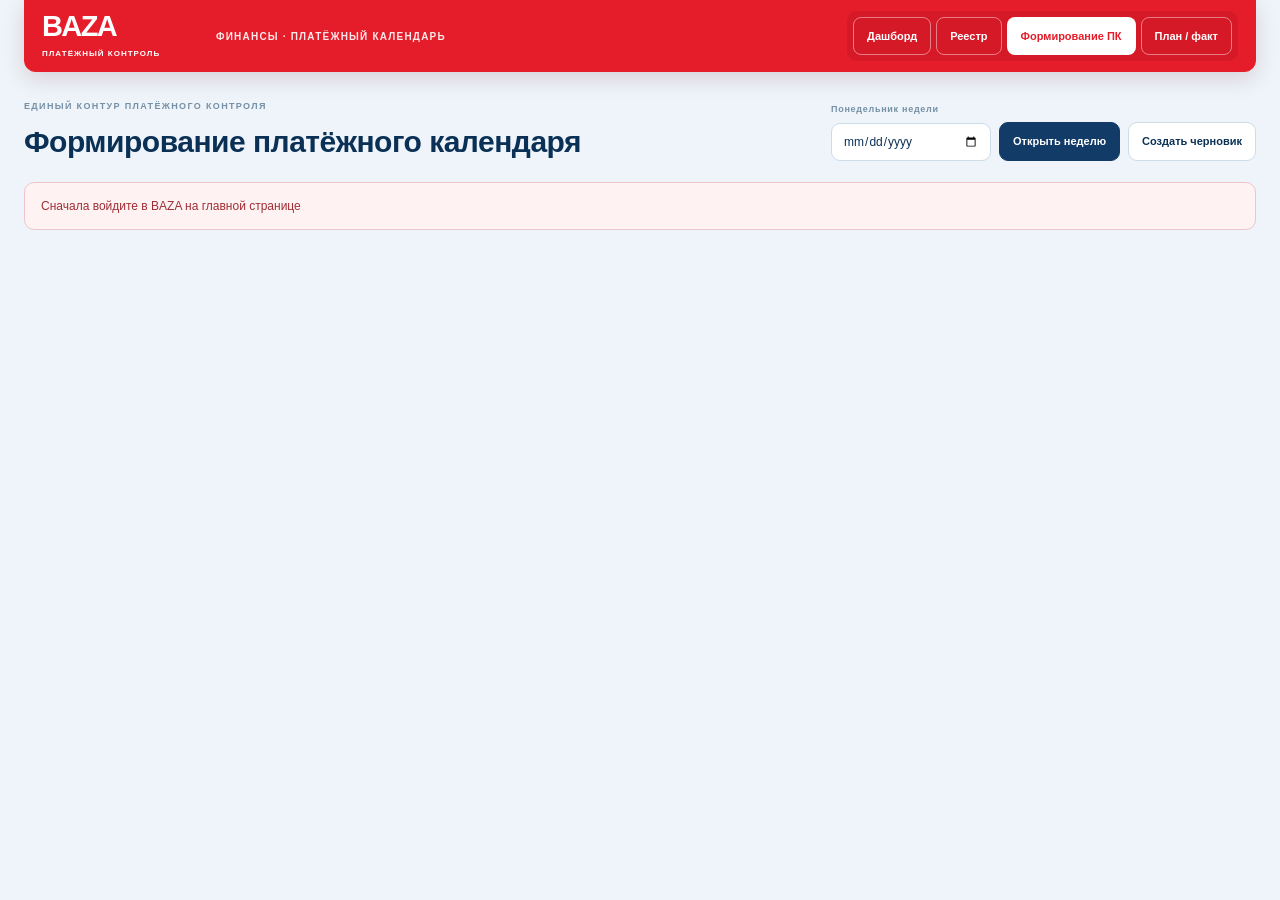
==== calendar.html @ ae1cef08 "Implement clickable group cash flow drilldowns and editable loan/other receipt ledger" ====
<!doctype html>
<html lang="ru"><head><meta charset="utf-8"><meta name="viewport" content="width=device-width,initial-scale=1">
<title>BAZA · Формирование платёжного календаря</title>
<style>
*{box-sizing:border-box}:root{--bg:#eef4f9;--white:#fff;--ink:#0a3155;--navy:#123b67;--red:#e51d2a;--border:#d9e5ef;--muted:#7690a6;--green:#278259;--amber:#c38b27}
body{margin:0;background:var(--bg);color:var(--ink);font:12px/1.5 Arial,Helvetica,sans-serif}
[hidden]{display:none!important}button,input,select,textarea{font:inherit}button{cursor:pointer}button:disabled{opacity:.58;cursor:default}
.page{max-width:1500px;margin:auto;padding:0 24px 45px}.topbar{position:sticky;top:0;z-index:25;background:var(--red);min-height:72px;display:flex;align-items:center;gap:18px;padding:10px 18px;border-radius:0 0 12px 12px;box-shadow:0 7px 22px #66101b26}
.brand{text-decoration:none;min-width:156px}.brand b{display:block;color:#fff;font-size:29px;line-height:1;letter-spacing:-1.6px}.brand small{display:block;color:#fff;font-size:8px;letter-spacing:1px;font-weight:900;margin-top:7px}
.period{color:#fff;opacity:.9;font-size:10px;letter-spacing:.12em;font-weight:800;flex:1}.nav{display:flex;gap:5px;padding:6px;border-radius:10px;background:#82001126}
.nav a{text-decoration:none;color:#fff;padding:10px 13px;font-size:11px;font-weight:800;border:1px solid #ffffff70;border-radius:8px;white-space:nowrap}.nav a:hover{background:#ffffff20}.nav a.active{background:#fff;color:var(--red)}
.hero{display:flex;align-items:center;justify-content:space-between;gap:20px;margin:28px 0 18px}.eyebrow{font-size:9px;color:var(--muted);font-weight:900;letter-spacing:.15em}h1{font-size:30px;margin:5px 0 0;letter-spacing:-.5px}
.hero-actions{display:flex;align-items:end;flex-wrap:wrap;gap:8px}.field label{display:block;font-size:9px;color:var(--muted);font-weight:900;letter-spacing:.08em;margin-bottom:6px}.field input,.field select,textarea{border:1px solid #ccdde9;border-radius:9px;background:white;color:var(--ink);height:38px;padding:8px 11px;width:100%}
.field input[type="date"]{min-width:160px}.btn{border:1px solid #cddde8;background:#fff;color:var(--ink);border-radius:9px;padding:10px 13px;font-weight:800;font-size:11px;white-space:nowrap}.btn.primary{background:var(--navy);border-color:var(--navy);color:white}.btn.warn{background:var(--red);border-color:var(--red);color:white}.btn:hover{filter:brightness(.96)}
.card{border:1px solid var(--border);border-radius:13px;background:white;padding:18px}.banner{display:flex;align-items:center;justify-content:space-between;gap:15px;margin-bottom:13px;padding:13px 17px;border:1px solid #cfe0ec;border-radius:10px;background:#f9fcff}.banner h3{margin:0 0 4px;font-size:12px}.banner p{margin:0;color:var(--muted);font-size:10px}.status{display:inline-flex;border:1px solid #c8dbe8;color:#53758e;background:#f2f8fc;padding:5px 10px;border-radius:30px;font-weight:900;font-size:10px}.status.locked{background:#e6f4ec;color:#287f54;border-color:#c4e0d0}
.notice{border:1px solid #d3e4ef;border-radius:10px;background:#f7fbff;padding:14px 16px;color:#55758e;margin-bottom:13px}
.notice.error{background:#fff2f2;border-color:#ebc5c8;color:#a02e36}.notice.success{background:#eff8f3;border-color:#c8e3d3;color:#2d7a53}
.kpis{display:grid;grid-template-columns:1.2fr repeat(3,1fr);gap:12px;margin:13px 0}.kpi{border:1px solid var(--border);border-radius:12px;background:white;padding:17px 19px;min-width:0}.kpi.total{background:var(--navy);color:white;border-color:var(--navy)}.kpi .label{display:block;color:var(--muted);font-size:9px;font-weight:900;letter-spacing:1px}.kpi.total .label{color:#bdd0df}.kpi strong{display:block;font-size:25px;letter-spacing:-.6px;line-height:1.16;margin:10px 0 4px}.kpi small{font-size:10px;color:var(--muted)}.kpi.total small{color:#bfcfe0}.kpi.vgo{border-top:3px solid var(--red)}.kpi.bitrix{border-top:3px solid var(--navy)}
.layout{display:grid;grid-template-columns:minmax(0,1.8fr) minmax(330px,.8fr);gap:13px;margin-top:13px}.section-head{display:flex;align-items:center;justify-content:space-between;gap:10px;margin-bottom:15px}.section-head h2{font-size:16px;margin:0}.section-head small{font-size:10px;color:var(--muted)}
.toolbar{display:flex;gap:8px;align-items:center;flex-wrap:wrap;margin-bottom:13px}.toolbar select,.toolbar input{height:36px;border:1px solid var(--border);border-radius:8px;padding:8px 10px;background:#fff;color:var(--ink)}.toolbar input{flex:1;min-width:150px}
.tablewrap{overflow-x:auto;border:1px solid var(--border);border-radius:9px}table{border-collapse:collapse;width:100%;min-width:780px;font-size:11px}th{background:#f4f8fb;text-align:left;font-size:9px;text-transform:uppercase;letter-spacing:.04em;color:#7e94a8;padding:11px 10px}td{padding:12px 10px;border-top:1px solid #e9eff5;vertical-align:top}td.money{font-weight:900;text-align:right;white-space:nowrap}.muted{color:#8096a7}.src{display:inline-flex;font-size:9px;font-weight:900;border-radius:18px;padding:4px 7px;background:#e9f0f7}.src.vgo{background:#ffe8eb;color:#aa3540}.src.other{background:#eaf1f8;color:#3b6689}.src.bitrix{background:#e4ecf6;color:#123b67}
.danger-link{background:none;border:0;color:#ad5660;font-weight:800;font-size:11px;text-decoration:underline}.danger-link:hover{color:var(--red)}
.sidebar-box{border:1px solid var(--border);border-radius:12px;background:#fff;padding:17px;margin-bottom:12px}.sidebar-box h3{font-size:13px;margin:0 0 10px}.sidebar-box p{font-size:11px;line-height:1.7;color:#71899d;margin:0 0 13px}
.inset{border:1px dashed #c7d9e5;border-radius:9px;padding:13px;background:#f9fcff}.inset b{font-size:11px}.inset p{margin:4px 0 0}
.audit{display:grid;gap:7px}.audit div{border-bottom:1px solid #edf2f6;padding:6px 0}.audit strong{font-size:11px}.audit small{display:block;color:var(--muted);font-size:9px;margin-top:2px}
fieldset{border:none;padding:0;margin:0}dialog{border:1px solid #cfdeea;border-radius:15px;padding:0;box-shadow:0 24px 80px #122e4260;color:var(--ink);max-height:90vh;width:min(650px,calc(100vw - 25px))}dialog::backdrop{background:#0b243a84}.dialog-head{padding:17px 20px;background:#f4f8fb;display:flex;align-items:center;justify-content:space-between;border-bottom:1px solid var(--border)}.dialog-head h2{margin:0;font-size:17px}.close{background:white;border:1px solid var(--border);border-radius:7px;font-size:18px;color:#45647e;padding:2px 11px}.dialog-body{padding:20px;overflow:auto;max-height:calc(90vh - 75px)}.form-grid{display:grid;grid-template-columns:1fr 1fr;gap:12px}.form-grid .wide{grid-column:1/-1}.dialog-actions{display:flex;justify-content:flex-end;gap:8px;margin-top:18px}textarea{height:auto;min-height:80px;resize:vertical}.check{display:flex;align-items:start;gap:9px;font-size:11px;margin-top:14px}.check input{width:17px;height:17px}.footer{font-size:10px;color:var(--muted);margin:17px 2px}
@media(max-width:1100px){.topbar{flex-wrap:wrap}.period{display:none}.nav{overflow:auto;max-width:100%}.layout{grid-template-columns:1fr}}
@media(max-width:760px){.page{padding:0 14px 35px}.hero{align-items:flex-start;flex-direction:column}.kpis{grid-template-columns:repeat(2,1fr)}.kpi strong{font-size:20px}.form-grid{grid-template-columns:1fr}.form-grid .wide{grid-column:auto}}

/* BAZA_WEEKLY_LIQUIDITY_FORECAST_EDITOR_V1 */
.cash-forecast{margin-top:14px}
.cash-forecast .section-head{margin-bottom:9px}
.cash-forecast p{font-size:11px;color:#68829a;line-height:1.75;margin:7px 0 14px}
.cash-forecast td{vertical-align:middle}
.cash-forecast input{font-size:11px;color:#143c5e;width:145px;max-width:100%;border:1px solid #ccdfea;border-radius:7px;height:33px;padding:6px 8px;text-align:right}
.cash-forecast input:disabled{background:#f1f5f8}
.cash-forecast td.num{text-align:right;white-space:nowrap;font-weight:800}
.cash-forecast .unknown{color:#a07b3b;font-weight:normal}
.cash-forecast .cash-save{padding:8px 10px;border:1px solid #b9d3e5;border-radius:7px;background:#f5faff;color:#154b73;font-weight:800;white-space:nowrap}
.cash-forecast .cash-save:disabled{opacity:.5}
.cash-forecast #cashForecastMessage{border:1px solid #d8e6ef;border-radius:8px;background:#f7faff;padding:10px 12px;color:#678399;font-size:11px}
.cash-forecast .cash-total{font-size:10px;font-weight:800;color:#1d587e}


/* BAZA_WEEKLY_SELECTION_AND_CASH_ENTITY_V1 */
.payment-selection-panel{border:1px solid #d2e2ee;background:#f8fbfe;border-radius:10px;padding:12px 14px;margin:0 0 12px;display:flex;flex-direction:column;gap:8px}
.payment-selection-top,.payment-selection-actions{display:flex;align-items:center;flex-wrap:wrap;gap:10px 14px}
.payment-selection-top{justify-content:space-between;color:#648198;font-size:10px}
.payment-select-all{display:inline-flex;align-items:center;gap:8px;color:#235779;font-weight:800;cursor:pointer}
.payment-selection-panel input[type=checkbox],.payment-row-checkbox{accent-color:#123e67;cursor:pointer;width:16px;height:16px}
.payment-selection-actions strong{font-size:13px;color:#103c65;flex:1}
.payment-selection-panel .btn{padding:8px 11px;font-size:10px}
.payment-selection-entities{display:flex;align-items:center;flex-wrap:wrap;gap:7px;border-top:1px solid #dce9f2;padding-top:10px}
.payment-selection-entities .entity-copy{padding:7px 10px;border:1px solid #c5dceb;background:white;border-radius:8px;color:#194c75;cursor:pointer;font-size:10px;font-weight:800}
.payment-selection-entities .entity-copy:hover{background:#eaf3fc}
.payment-copy-feedback{font-size:10px;color:#256c51;min-height:0}
.payment-copy-feedback:empty{display:none}
.payment-selection-hint{font-size:10px;color:#7590a3;line-height:1.5;margin:0}
#itemsBody tr.payment-selected{background:#eaf4fd}
#itemsBody td:first-child{vertical-align:middle;text-align:center}
.cash-forecast tr[data-cash-row] td:nth-child(5){white-space:nowrap}
.cash-forecast .cash-new-entity{display:block;color:#557f9f;font-weight:600;font-size:9px;margin-top:4px}
@media(max-width:740px){.payment-selection-actions strong{flex-basis:100%}.payment-selection-top{align-items:start;flex-direction:column}}





/* BAZA_GROUP_LIQUIDITY_AND_RECEIPTS_V1 */
.group-liquidity,.group-receipts{margin-top:16px}
.group-liquidity .section-head p,.group-receipts .section-head p{font-size:11px;color:#7691a8;line-height:1.6;margin:6px 0}
.group-coverage{font-size:10px;font-weight:700;color:#728aa0}
.group-kpis{display:grid;grid-template-columns:repeat(4,minmax(0,1fr));gap:10px;margin:12px 0 13px}
.group-kpi{display:flex;flex-direction:column;text-align:left;gap:7px;border:1px solid #d4e3ed;background:#f9fcff;border-radius:11px;padding:15px 13px;color:#153d5e;cursor:pointer;transition:border-color .2s,background .2s;min-width:0}
.group-kpi:hover,.group-kpi:focus-visible{border-color:#28618e;background:#edf6ff;outline-offset:2px}
.group-kpi span{font-size:9px;letter-spacing:.06em;font-weight:900;color:#66849d;display:flex;justify-content:space-between;gap:4px}
.group-kpi span b{font-size:14px}
.group-kpi strong{font-size:clamp(15px,1.7vw,23px);white-space:nowrap;letter-spacing:-.45px}
.group-kpi small{font-size:9px;color:#8198aa;line-height:1.5}
.group-kpi.income{background:#f1f9f5;border-color:#d0e6d8}
.group-kpi.income strong{color:#137552}
.group-kpi.expense{background:#fff6f7;border-color:#f0d5d9}
.group-kpi.expense strong{color:#b43f4a}
.group-kpi.ending{background:#133d64;border-color:#133d64;color:white}
.group-kpi.ending span,.group-kpi.ending small{color:#bdd3e4}
.group-kpi.ending strong{color:white}
.group-liquidity-bottom{display:flex;align-items:start;justify-content:space-between;gap:12px;flex-wrap:wrap}
.group-liquidity-bottom button{font-size:10px;white-space:normal;text-align:left}
.group-notice{font-size:10px;line-height:1.6;color:#728fa4;max-width:650px;margin:4px 0}
.group-receipt-hint{font-size:10px;line-height:1.6;color:#6a879f;background:#f4f9fd;border:1px solid #dce9f3;padding:11px 13px;border-radius:8px;margin-bottom:12px}
.group-receipt-table{min-width:920px}
.group-receipt-table td{font-size:10px}
.group-receipt-table .receipt-money{text-align:right;white-space:nowrap;font-weight:900}
.group-receipt-table td .btn{padding:6px 9px;font-size:10px}
.group-receipt-dialog{width:min(660px,calc(100vw - 24px))}
.group-receipt-allocate{display:flex;align-items:start;gap:10px;background:#fff9ed;border:1px solid #e6d4ae;padding:12px;border-radius:9px;margin-top:12px;cursor:pointer}
.group-receipt-allocate input{margin-top:3px;accent-color:#275e85}
.group-receipt-allocate b{font-size:11px;display:block;color:#765c29}
.group-receipt-allocate small{font-size:10px;color:#927a50;display:block;line-height:1.6;margin-top:5px}
.group-receipt-manual{font-size:10px;color:#738fa3;margin:9px 0}
.group-detail-dialog{width:min(1200px,calc(100vw - 26px));max-height:90vh}
.group-detail-dialog .dialog-body{max-height:calc(90vh - 70px);overflow:auto}
.group-detail-summary{font-size:11px;font-weight:700;background:#f5f9fd;padding:12px;border-radius:8px;color:#285679;margin:0 0 13px}
.group-detail-table{max-height:520px;overflow:auto}
.group-detail-table th{position:sticky;top:0;z-index:1}
.group-detail-table table{min-width:900px}
.group-detail-table td{font-size:10px}
.group-detail-table td:last-child{text-align:right;white-space:nowrap;font-weight:800}
.group-detail-foot{font-size:10px;color:#778da0;line-height:1.7;margin:12px 0 0}
@media(max-width:1020px){.group-kpis{grid-template-columns:repeat(2,minmax(0,1fr))}}
@media(max-width:480px){.group-kpis{grid-template-columns:1fr}.group-kpi strong{font-size:21px}}

/* BAZA_CASH_ONE_SAVE_V1 */
.cash-forecast-savebar{position:sticky;bottom:12px;z-index:3;background:#f4faff;border:1px solid #bfd8eb;border-radius:11px;display:flex;align-items:center;justify-content:space-between;gap:14px;padding:13px 16px;margin-top:13px;box-shadow:0 5px 20px rgba(18,57,92,.10)}
.cash-forecast-savebar strong{font-size:12px;color:#153e62;display:block}
.cash-forecast-savebar small{display:block;font-size:10px;line-height:1.55;color:#6c8da6;margin-top:4px}
.cash-forecast-savebar button{font-size:11px;min-width:200px;white-space:nowrap}
.cash-forecast-savebar button:disabled{opacity:.48}
.cash-forecast .cash-live-preview{color:#176d61;font-weight:900}
.cash-forecast .cash-invalid-field{border-color:#c74753!important;background:#fff7f8!important}
@media(max-width:650px){.cash-forecast-savebar{align-items:stretch;flex-direction:column}.cash-forecast-savebar button{width:100%}}

/* BAZA_1C_XLSX_OPENING_V1 */
.opening-import-dialog{width:min(1120px,calc(100vw - 28px));max-height:92vh}
.opening-import-dialog .dialog-body{max-height:calc(92vh - 75px);overflow:auto}
.opening-info{font-size:11px;color:#365e7e;background:#f2f8fd;border-radius:9px;padding:12px;line-height:1.65;margin:0 0 12px}
.opening-date-row{display:flex;align-items:end;gap:14px;flex-wrap:wrap;margin-bottom:10px}
.opening-date-row label{display:grid;gap:5px;color:#456681;font-weight:800;font-size:10px}
.opening-date-row input{height:36px;border:1px solid #c7d8e8;background:white;border-radius:7px;padding:6px 9px}
.opening-date-row span{font-size:10px;color:#7791a4;padding-bottom:8px}
.opening-method{font-size:10px;color:#65829b;line-height:1.7;margin:9px 0 12px}
.opening-warnings{padding:10px 12px;border:1px solid #ebd3a4;background:#fff8eb;border-radius:8px;color:#805b1f;font-size:10px;line-height:1.7;white-space:pre-line;margin-bottom:12px}
.opening-table-wrap{border:1px solid #d8e5ee;border-radius:9px;max-height:390px;overflow:auto}
.opening-table-wrap table{min-width:810px}
.opening-table-wrap th{position:sticky;top:0;z-index:2}
.opening-table-wrap td{padding:8px 10px;vertical-align:middle}
.opening-table-wrap td.opening-amount{text-align:right;font-weight:800;white-space:nowrap}
.opening-table-wrap select{min-width:180px;max-width:300px;width:100%;height:35px;padding:6px;border:1px solid #c7d8e6;border-radius:7px;background:#fff;font-size:10px}
.opening-table-wrap .opening-unmatched{background:#fffaf0}
.opening-table-wrap .opening-info-small{display:block;font-size:9px;color:#7590a5;margin-top:3px}
.opening-mismatch{margin:15px 0 3px;display:flex;align-items:start;gap:9px;background:#fff6e8;border:1px solid #ecd4a8;border-radius:9px;padding:12px;color:#805b1f;font-size:11px;line-height:1.6}
.opening-mismatch input{margin-top:4px;accent-color:#b17826}

/* BAZA_ITEM_EDIT_RESET_IMPORT_V1 */
.edit-actions{display:flex;align-items:center;gap:9px;justify-content:flex-end;white-space:nowrap}
.edit-actions .edit-payment{padding:6px 8px;background:#f2f7fa;border:1px solid #bbd2e5;border-radius:6px;color:#164569;font-size:10px}
.clear-draft{background:#fff4f4!important;color:#a43140!important;border:1px solid #e6c8cc!important}
.clear-draft:hover{background:#fce8ec!important}
.cash-forecast-buttons{display:flex;gap:10px;flex-wrap:wrap;align-items:center;justify-content:flex-end}
.cash-forecast-buttons .btn{font-size:10px;padding:8px 11px;color:#174565;background:#f0f7fd}

/* BAZA_BITRIX_CSV_UPLOAD_V1 */
.csv-dialog{width:min(1250px,calc(100vw - 30px));max-height:91vh}
.csv-dialog .dialog-body{max-height:calc(91vh - 76px)}
.csv-import-summary{padding:12px 14px;background:#f1f7fc;border:1px solid #d4e5ef;border-radius:9px;font-size:11px;line-height:1.7}
.csv-import-summary b{color:#103b5c}
.csv-import-warnings{margin-top:10px;padding:10px 13px;color:#875e16;background:#fff9eb;border:1px solid #f0dfb6;border-radius:8px;font-size:10px;white-space:pre-line;line-height:1.65}
.csv-import-tools{display:flex;gap:13px;align-items:center;justify-content:space-between;margin:14px 0 10px;flex-wrap:wrap}
.csv-import-tools b{font-size:12px}
.csv-import-tools p{font-size:10px;line-height:1.5;color:#728ba2;margin:4px 0 0}
.csv-import-tools select{height:36px;min-width:170px;padding:6px 10px;color:#123b67;border:1px solid #c7dbea;border-radius:7px;background:white}
.csv-import-tools button{white-space:nowrap}
.csv-preview-scroll{border:1px solid #d5e5ee;border-radius:9px;max-height:380px;overflow:auto}
.csv-preview-table{min-width:900px;width:100%;table-layout:auto}
.csv-preview-table th{background:#f3f8fb;position:sticky;top:0;z-index:2;white-space:nowrap;font-size:9px}
.csv-preview-table td{padding:8px 7px;font-size:10px;border-bottom:1px solid #e8eef3;vertical-align:middle}
.csv-preview-table td.csv-money{font-variant-numeric:tabular-nums;font-weight:800;text-align:right;white-space:nowrap}
.csv-preview-table select{max-width:100%;min-width:115px;height:32px;border:1px solid #c8dceb;background:white;color:#194364;border-radius:6px;font-size:10px;padding:4px}
.csv-preview-table .csv-existing{font-size:9px;color:#547c98;white-space:nowrap}
.csv-preview-table .csv-blank{background:#fff5e6;color:#9b6c12;border-color:#e6bf80}
.csv-import-total{display:flex;align-items:center;justify-content:space-between;margin-top:11px;color:#536f86;font-size:11px;font-weight:700}
.csv-import-message{padding:12px 14px;border:1px solid #d4e5ef;background:#f6faff;border-radius:8px;font-size:11px;white-space:pre-line}
.csv-import-message.error{border-color:#e7c5c9;background:#fff7f7;color:#ad2737}
.csv-import-message.ok{border-color:#b3dcc6;background:#f4fbf6;color:#24714e}

</style></head>
<body><div class="page">
<header class="topbar"><a href="index.html#dashboard" class="brand"><b>BAZA</b><small>ПЛАТЁЖНЫЙ КОНТРОЛЬ</small></a><div class="period">ФИНАНСЫ · ПЛАТЁЖНЫЙ КАЛЕНДАРЬ</div><nav class="nav"><a href="index.html#dashboard">Дашборд</a><a href="index.html#registry">Реестр</a><a class="active" href="calendar.html">Формирование ПК</a><a href="plan-fact.html">План / факт</a><a href="users.html" id="usersLink" hidden>Пользователи</a></nav></header>
<section class="hero"><div><div class="eyebrow">ЕДИНЫЙ КОНТУР ПЛАТЁЖНОГО КОНТРОЛЯ</div><h1>Формирование платёжного календаря</h1></div>
 <div class="hero-actions"><div class="field"><label for="weekDate">Понедельник недели</label><input type="date" id="weekDate"></div>
 <button id="openWeek" type="button" class="btn primary">Открыть неделю</button><button id="createWeek" type="button" class="btn">Создать черновик</button></div></section>
<div id="loadMessage" class="notice">Проверяем доступ и загружаем календарь…</div>
<div id="app" hidden>
 <div class="banner"><div><h3 id="weekTitle">Неделя</h3><p id="weekSubtitle">Выберите период для работы</p></div><span class="status" id="weekStatus">Нет черновика</span></div>
 <div class="kpis">
  <div class="kpi total"><span class="label">ПЛАН НА НЕДЕЛЮ</span><strong id="kpiAll">0 ₽</strong><small id="kpiCount">0 платежей</small></div>
  <div class="kpi bitrix"><span class="label">ИЗ БИТРИКС24</span><strong id="kpiBitrix">0 ₽</strong><small>Заявки из стадии Finance до оплаты</small></div>
  <div class="kpi vgo"><span class="label">ВГО</span><strong id="kpiVgo">0 ₽</strong><small>Внутригрупповые движения</small></div>
  <div class="kpi"><span class="label">ПРОЧИЕ ПОЗИЦИИ ПК</span><strong id="kpiOther">0 ₽</strong><small>Не проходят через Битрикс24</small></div>
 </div>
 <div class="layout">
 <main class="card">
  <div class="section-head"><h2>Позиции недельного ПК</h2><small id="itemCounter">0 строк</small></div>
  <div class="toolbar"><select id="originFilter"><option value="">Все источники</option><option value="bitrix">Битрикс24</option><option value="vgo">ВГО</option><option value="other">Прочие</option></select>
   <select id="fundingFilter" aria-label="Фильтр по источнику средств"><option value="">Все средства</option><option value="Кредит">Кредит</option><option value="Собственные">Собственные</option></select>
   <input id="search" type="search" placeholder="Поиск: юрлицо, контрагент, проект…">
   <button id="addVgo" type="button" class="btn primary">+ ВГО</button><button id="addOther" type="button" class="btn">+ Прочий</button><button id="clearDraft" type="button" class="btn clear-draft">Очистить черновик</button>
  </div>
  <div id="paymentSelectionPanel" class="payment-selection-panel">
    <div class="payment-selection-top">
      <label class="payment-select-all"><input type="checkbox" id="selectVisiblePayments"> Выделить все платежи в текущем фильтре</label>
      <span id="paymentFilteredSum">По фильтру: —</span>
    </div>
    <div class="payment-selection-actions">
      <strong id="paymentSelectedTotal">Выделено: 0 платежей · 0 ₽</strong>
      <button type="button" class="btn" id="paymentCopySelected" disabled>Скопировать сумму</button>
      <button type="button" class="btn" id="paymentClearSelected" disabled>Снять выделение</button>
    </div>
    <div id="paymentSelectedByEntity" class="payment-selection-entities" hidden></div>
    <div id="paymentCopyFeedback" class="payment-copy-feedback" role="status"></div>
    <p class="payment-selection-hint">Выделите кредитные платежи и скопируйте сумму в поле «Приходы за неделю» нужного юрлица. Это сумма расходов, а план кредитных траншей может от неё отличаться.</p>
  </div>
  <div class="tablewrap"><table><thead><tr><th style="width:42px">Выбор</th><th>Дата</th><th>Плательщик / получатель</th><th>Проект / направление</th><th>Источник</th><th>Средства</th><th style="text-align:right">Сумма</th><th></th></tr></thead><tbody id="itemsBody"><tr><td colspan="8">Нет платежей</td></tr></tbody></table></div>
 </main>
 <aside>
  <div class="sidebar-box" id="bitrixCsvCard">
   <h3>Импорт заявок из Битрикс24</h3>
   <p>Смарт-процесс <b>185</b> · воронка <b>19</b>. Выгрузите в Битриксе заявки со стадии <b>«Согласование с Finance»</b> с датами оплаты выбранной недели.</p>
   <div class="inset" style="margin-bottom:10px">
    <b id="bitrixStatus">CSV ещё не выбран</b>
    <p>Загрузим только расходные заявки нужной недели. Повторный импорт сверяется по ID заявки. Источник финансирования проверяем перед сохранением.</p>
   </div>
   <input id="bitrixCsvFile" type="file" accept=".csv,text/csv,text/plain" hidden>
   <button class="btn primary" type="button" id="bitrixImportButton">Загрузить CSV из Битрикс24</button>
   <p style="font-size:10px;margin-top:9px">Без вебхука и доступа к API. Импорт доступен только в черновике ПК.</p>
  </div>
  <div class="sidebar-box"><h3>Формирование ПК</h3><p>Когда все заявки из Битрикса, ВГО и прочие платежи собраны, сформируйте версию для рассмотрения руководителями на основном дашборде. Это <b>не фиксация</b> и не согласование.</p>
    <button id="formWeek" type="button" class="btn primary">Сформировать ПК</button>
    <a id="reviewOnDashboard" href="index.html#registry" class="btn" style="display:block;text-align:center;text-decoration:none;margin-top:9px">Посмотреть на дашборде →</a>
    <p id="formedInfo" style="margin-top:10px"></p></div>
  <div class="sidebar-box"><div class="section-head"><h3>История действий</h3><button id="historyReload" type="button" class="btn">Обновить</button></div><div id="history" class="audit muted">Нет действий</div></div>
 </aside></div>
 
<section id="groupLiquiditySection" class="card group-liquidity" hidden>
 <div class="section-head"><div><h2>Движение денежных средств ГК · за неделю</h2>
 <p>Кликни на показатель, чтобы увидеть расшифровку по юридическим лицам, проектам и операциям.</p></div>
 <span id="groupLiquidityCoverage" class="group-coverage">Загрузка…</span></div>
 <div class="group-kpis">
  <button type="button" data-group-detail="opening" class="group-kpi"><span>ОСТАТОК НА НАЧАЛО <b>↗</b></span><strong id="groupOpening">—</strong><small>По юрлицам · расшифровать</small></button>
  <button type="button" data-group-detail="incoming" class="group-kpi income"><span>ПРИХОД В ГК <b>↗</b></span><strong id="groupIncoming">—</strong><small>Внешние и нерасшифрованные поступления</small></button>
  <button type="button" data-group-detail="outgoing" class="group-kpi expense"><span>РАСХОД ИЗ ГК <b>↗</b></span><strong id="groupOutgoing">—</strong><small>Внешние платежи · без ВГО</small></button>
  <button type="button" data-group-detail="closing" class="group-kpi ending"><span>ОСТАТОК НА КОНЕЦ <b>↗</b></span><strong id="groupClosing">—</strong><small>Начало + приход − расход</small></button>
 </div>
 <div class="group-liquidity-bottom">
  <button type="button" id="groupTransfersOpen" class="btn">ВГО внутри группы: <b id="groupTransfersTotal">—</b> · Расшифровать</button>
  <p id="groupLiquidityNotice" class="group-notice">Ожидаем данные.</p>
 </div>
</section>
<section class="card group-receipts" id="groupReceiptsSection" hidden>
 <div class="section-head"><div><h2>План поступлений · по операциям</h2>
 <p>Кредитные транши, поступления от продаж и прочие внешние приходы. ВГО от компаний группы учитываются автоматически по исходящему платежу и здесь повторно не создаются.</p></div>
 <button id="addGroupReceipt" type="button" class="btn primary">+ Поступление</button></div>
 <div id="groupReceiptHint" class="group-receipt-hint">Детализированные поступления суммируются с остатком нерасшифрованного плана из таблицы ниже.</div>
 <div class="tablewrap"><table class="group-receipt-table"><thead><tr><th>Дата</th><th>Получатель / отправитель</th><th>Проект / вид поступления</th><th style="text-align:right">Сумма</th><th>Уже было в плане</th><th></th></tr></thead>
 <tbody id="groupReceiptBody"><tr><td colspan="6">Пока нет детализированных поступлений</td></tr></tbody></table></div>
</section>

 <section id="cashForecastSection" class="card cash-forecast" hidden>
 <div class="section-head"><div><h2>Прогноз остатков на конец недели · по юрлицам</h2><p>Начальный остаток + нерасшифрованные приходы + детализированные внешние поступления + входящие ВГО − расходы по ПК. ВГО автоматически переносятся от отправителя к получателю.</p></div>
 <div class="cash-forecast-buttons"><span class="cash-total" id="cashForecastCount">—</span><button type="button" class="btn" id="importOpeningButton">Импорт начальных остатков · XLSX</button><input id="openingXlsxFile" type="file" accept=".xlsx,application/vnd.openxmlformats-officedocument.spreadsheetml.sheet" hidden></div></div>
 <div id="cashForecastMessage" role="status">Загружаем прогноз...</div>
 <div class="tablewrap" style="margin-top:12px"><table><thead><tr><th>Наше юрлицо</th><th>Начальный остаток, ₽</th><th>Приход без расшифровки, ₽</th><th style="text-align:right">Поступления по строкам и ВГО</th><th style="text-align:right">Всего приход</th><th style="text-align:right">Расходы по ПК, ₽</th><th style="text-align:right">Остаток на конец, ₽</th></tr></thead>
 <tbody id="cashForecastBody"><tr><td colspan="7">Нет данных</td></tr></tbody></table></div>
 <div class="cash-forecast-savebar">
  <div>
   <strong id="cashForecastPending">Изменений нет</strong>
   <small>Заполните данные по нескольким юрлицам и сохраните их одной операцией. Пустое поле не стирает ранее сохранённое значение.</small>
  </div>
  <button type="button" class="btn primary" id="saveAllCashForecast" disabled>Сохранить все изменения</button>
 </div>
</section>

 <p class="footer">Новая система формирования ПК не изменяет исторический реестр платежей и предыдущую сверку 1С. Для новой недели создаётся черновик, затем собираются заявки из Битрикс24, добавляются ВГО и формируется версия для рассмотрения на главном дашборде.</p>
</div></div>
<dialog id="bitrixDialog" class="csv-dialog" aria-labelledby="bitrixDialogTitle">
 <div class="dialog-head"><h2 id="bitrixDialogTitle">Предпросмотр импорта Битрикс24</h2>
 <button type="button" class="close" id="bitrixDialogClose" aria-label="Закрыть">×</button></div>
 <div class="dialog-body">
  <div id="bitrixImportSummary" class="csv-import-summary">Анализируем файл...</div>
  <div id="bitrixImportWarnings" class="csv-import-warnings" hidden></div>
  <div class="csv-import-tools">
   <div><b>Источник финансирования</b><p>Для пустых значений выбери источник вручную. Групповое назначение применяется только к незаполненным полям.</p></div>
   <select id="bitrixBulkFunding" aria-label="Назначить источник пустым строкам">
    <option value="">Выбрать для незаполненных...</option>
    <option value="Собственные">Собственные</option>
    <option value="Кредит">Кредит</option>
   </select>
   <button class="btn" id="bitrixApplyBulk" type="button">Применить</button>
  </div>
  <div class="csv-preview-scroll"><table class="csv-preview-table"><thead><tr>
   <th>ID</th><th>Дата оплаты</th><th>Юрлицо · контрагент</th><th>Проект / направление</th>
   <th style="text-align:right">Сумма</th><th>Финансирование</th><th>В ПК</th>
  </tr></thead><tbody id="bitrixPreviewBody"></tbody></table></div>
  <div id="bitrixImportTotal" class="csv-import-total"></div>
  <div class="dialog-actions">
   <button class="btn" type="button" id="bitrixTestCancel">Отмена</button>
   <button class="btn primary" type="button" id="bitrixImportConfirm" disabled>Загрузить в черновик ПК</button>
  </div>
  <div id="bitrixTestResult" role="status" class="csv-import-message" hidden></div>
 </div>
</dialog>

<dialog id="groupDetailDialog" class="group-detail-dialog" aria-labelledby="groupDetailTitle">
 <div class="dialog-head"><h2 id="groupDetailTitle">Расшифровка</h2><button type="button" class="close" id="groupDetailClose">×</button></div>
 <div class="dialog-body">
 <p class="group-detail-summary" id="groupDetailSummary">—</p>
 <div class="tablewrap group-detail-table"><table><thead><tr><th>Дата</th><th>Юрлицо</th><th>Контрагент / источник</th><th>Проект / основание</th><th style="text-align:right">Сумма</th></tr></thead>
 <tbody id="groupDetailBody"></tbody></table></div>
 <p class="group-detail-foot" id="groupDetailFoot"></p>
 </div>
</dialog>
<dialog id="groupReceiptDialog" class="group-receipt-dialog" aria-labelledby="groupReceiptTitle">
 <div class="dialog-head"><h2 id="groupReceiptTitle">Добавить плановое поступление</h2><button type="button" class="close" id="groupReceiptClose">×</button></div>
 <div class="dialog-body"><form id="groupReceiptForm">
  <div class="form-grid">
   <div class="field wide"><label for="groupReceiptEntity">Наше юрлицо — получатель</label><select id="groupReceiptEntity" required></select></div>
   <div class="field"><label for="groupReceiptDue">Дата поступления</label><input type="date" id="groupReceiptDue" required></div>
   <div class="field"><label for="groupReceiptAmount">Сумма, ₽</label><input type="number" id="groupReceiptAmount" min=".01" step=".01" required></div>
   <div class="field wide"><label for="groupReceiptType">Вид поступления</label>
    <select id="groupReceiptType"><option>Кредитный транш</option><option>Поступления от продаж</option><option>Прочие поступления</option></select></div>
   <div class="field"><label for="groupReceiptCounterparty">От кого поступают деньги</label><input id="groupReceiptCounterparty" maxlength="240" placeholder="Банк / покупатель / контрагент"></div>
   <div class="field"><label for="groupReceiptProject">Проект</label><input id="groupReceiptProject" maxlength="200"></div>
   <div class="field wide"><label for="groupReceiptMemo">Комментарий</label><textarea id="groupReceiptMemo" maxlength="1500"></textarea></div>
  </div>
  <label class="group-receipt-allocate"><input type="checkbox" id="groupReceiptFromManual">
   <span><b>Уже входит в сумму «Приход без расшифровки»</b>
   <small>Уменьшить нерасшифрованный приход на эту сумму, чтобы не задвоить. Если это новое поступление сверх текущего плана, оставь галочку снятой.</small></span></label>
  <p id="groupReceiptManualHint" class="group-receipt-manual">—</p>
  <div class="dialog-actions"><button type="button" class="btn" id="groupReceiptCancel">Отмена</button>
  <button type="submit" class="btn primary" id="groupReceiptSave">Сохранить поступление</button></div>
 </form></div>
</dialog>

<dialog id="openingDialog" class="opening-import-dialog" aria-labelledby="openingDialogTitle">
 <div class="dialog-head"><h2 id="openingDialogTitle">Импорт начальных остатков · 1С XLSX</h2><button type="button" class="close" id="openingDialogClose" aria-label="Закрыть">×</button></div>
 <div class="dialog-body">
  <p class="opening-info" id="openingFileInfo">Загружаем данные...</p>
  <div class="opening-date-row"><label for="openingReportDate">Дата остатков в отчёте 1С <input type="date" id="openingReportDate"></label>
   <span id="openingExpectedDate"></span></div>
  <p class="opening-method">Для свободных остатков автоматически берём <b>счёт 51 · Расчётные счета · Собственные средства = Да</b> и суммируем по юридическому лицу. Депозиты, касса, 76.05, временные средства и пустые суммы не включаются. При необходимости остаток можно изменить вручную в таблице прогноза после импорта.</p>
  <div id="openingImportWarnings" class="opening-warnings" hidden></div>
  <div class="opening-table-wrap"><table><thead><tr><th>Включить</th><th>Юрлицо в 1С</th><th>Юрлицо в BAZA</th><th style="text-align:right">Начальный остаток 1С</th><th style="text-align:right">Сейчас в BAZA</th></tr></thead><tbody id="openingImportBody"></tbody></table></div>
  <label class="opening-mismatch" id="openingMismatchBlock" hidden><input type="checkbox" id="openingAllowDateMismatch"><span>Я подтверждаю загрузку остатков, хотя дата отчёта 1С отличается от даты перед началом выбранной недели ПК.</span></label>
  <div class="dialog-actions"><button class="btn" type="button" id="openingImportCancel">Отмена</button><button class="btn primary" type="button" id="openingImportSave" disabled>Импортировать остатки</button></div>
  <div id="openingImportResult" class="opening-warnings" role="status" hidden></div>
 </div>
</dialog>
<dialog id="itemDialog" aria-labelledby="itemTitle"><div class="dialog-head"><h2 id="itemTitle">Добавить платёж</h2><button class="close" type="button" data-close="itemDialog">×</button></div>
 <div class="dialog-body"><form id="itemForm"><div id="itemBitrixInfo" class="inset" hidden style="margin-bottom:12px"></div><div class="form-grid">
 <div class="field"><label for="itemDue">Крайняя дата оплаты</label><input id="itemDue" type="date" required></div>
 <div class="field"><label for="itemAmount">Сумма, ₽</label><input id="itemAmount" type="number" step="0.01" min="0.01" required></div>
 <div class="field"><label for="itemPayer">Наше юрлицо</label><input id="itemPayer" required maxlength="240"></div>
 <div class="field"><label for="itemCounterparty">Контрагент</label><input id="itemCounterparty" required maxlength="240"></div>
 <div class="field"><label for="itemProject">Проект</label><input id="itemProject" maxlength="200"></div>
 <div class="field"><label for="itemDirection">Направление</label><input id="itemDirection" maxlength="200"></div>
 <div class="field"><label for="itemFunding">Источник финансирования</label><select id="itemFunding"><option>Собственные</option><option>Кредит</option></select></div>
 <div class="field"><label for="itemFlow">Тип движения</label><select id="itemFlow"><option value="ВГО">ВГО</option><option value="Финансирование / займы">Финансирование / займы</option><option value="Прочие платежи">Прочие платежи</option></select></div>
 <div class="field wide"><label for="itemSubcategory">Подстатья</label><input id="itemSubcategory" maxlength="200"></div>
 <div class="field wide"><label for="itemMemo">Комментарий / основание</label><textarea id="itemMemo" maxlength="1500"></textarea></div>
 </div><div class="dialog-actions"><button type="button" class="btn" data-close="itemDialog">Отмена</button><button class="btn primary" type="submit" id="itemSave">Добавить в ПК</button></div></form></div>
</dialog>
<script src="auth-session.js?v=3"></script>
<script src="opening-xlsx.js?v=1"></script>
<script>
(()=>{'use strict';
const BASE='https://duvdlpzwxtuwbwyggpla.supabase.co',KEY='sb_publishable_WBg9viktHBpz9lw1Nwqtyw_49Src_lU';
const session=window.BazaSession;session.configure({url:BASE,key:KEY});session.start();
const $=id=>document.getElementById(id);
const money=n=>new Intl.NumberFormat('ru-RU',{maximumFractionDigits:2}).format(Number(n)||0)+' ₽';
const esc=x=>String(x??'').replace(/[&<>"']/g,c=>({'&':'&amp;','<':'&lt;','>':'&gt;','"':'&quot;',"'":'&#39;'}[c]));
const formatDate=s=>s?new Intl.DateTimeFormat('ru-RU',{day:'2-digit',month:'short'}).format(new Date(s+'T12:00:00Z')):'—';
let token='',role='',week=null,items=[],events=[],currentWeek='',user=null,origin='vgo',editItemId=null;
let cashTemplates=[],cashBalances=[],cashPreview=[],receiptRows=[],groupBreakdown={outflows:[],receipts:[],manual_receipts:[]};
let editingGroupReceipt=null;
const selectedPayments=new Set();
let lastPaymentSelectionIndex=null;
const editable=()=>Boolean(week?.status==='draft'&&(role==='admin'||role==='approver'));
const mondayUTC=ymd=>{const d=new Date(ymd+'T12:00:00Z');const day=d.getUTCDay();d.setUTCDate(d.getUTCDate()-((day+6)%7));return d.toISOString().slice(0,10)};
const shift=(ymd,days)=>{const d=new Date(ymd+'T12:00:00Z');d.setUTCDate(d.getUTCDate()+days);return d.toISOString().slice(0,10)};
const today=()=>new Intl.DateTimeFormat('en-CA',{timeZone:'Asia/Yekaterinburg',year:'numeric',month:'2-digit',day:'2-digit'}).format(new Date());
function inform(msg,type=''){const e=$('loadMessage');e.hidden=false;e.className='notice '+type;e.textContent=msg}
const authHeaders=()=>({apikey:KEY,Authorization:'Bearer '+session.token()});
async function request(path,{method='GET',body}={}){
 const r=await session.fetch(BASE+'/rest/v1/'+path,{method,
  headers:{...authHeaders(),...(body?{'Content-Type':'application/json'}:{}),
   Prefer:method==='POST'?'return=representation':'return=minimal'},
  body:body?JSON.stringify(body):undefined});
 token=session.token();
 if(!r.ok){const e=await r.json().catch(()=>({}));throw Error(e.message||e.hint||'Ошибка Supabase '+r.status)}
 if(r.status===204)return null;const content=await r.text();return content?JSON.parse(content):null;
}
async function authenticate(){
 token=session.token();
 if(!token&&!session.refreshToken())throw Error('Сначала войдите в BAZA на главной странице');
 const r=await session.fetch(BASE+'/auth/v1/user',{headers:authHeaders()});
 if(r.status===401)throw Error('Сессия истекла. Войдите в BAZA на главной странице');
 if(!r.ok)throw Error('Не удалось проверить сессию: '+r.status);
 token=session.token();
 user=await r.json();
 const profiles=await request('user_profiles?select=role,is_active&id=eq.'+encodeURIComponent(user.id));
 if(!profiles?.[0]?.is_active||!['admin','approver','viewer'].includes(profiles[0].role))throw Error('Нет прав доступа к финансовому блоку');
 role=profiles[0].role;$('usersLink').hidden=role!=='admin';$('app').hidden=false;
}
function draw(){
 const isLocked=week?.status==='locked';
 $('weekTitle').textContent='Неделя '+formatDate(currentWeek)+' — '+formatDate(shift(currentWeek,6));
 $('weekSubtitle').textContent=!week?'Черновик ещё не создан':isLocked?'Контрольная версия утверждённого ПК · только просмотр':week.status==='formed'?'Версия ПК на рассмотрении руководителей на главном дашборде; строки временно защищены от правок':'Черновик · можно добавлять и исправлять позиции до формирования';
 $('weekStatus').textContent=!week?'Нет черновика':isLocked?'Утверждён':week.status==='formed'?'На рассмотрении':'Черновик';
 $('weekStatus').className='status'+(isLocked?' locked':'');
 $('createWeek').hidden=!!week||!['admin','approver'].includes(role);
 $('bitrixImportButton').disabled=!editable();
 if(!week)$('bitrixStatus').textContent='Сначала создайте черновик недели';
 else if(week.status==='locked')$('bitrixStatus').textContent='ПК утверждён · импорт закрыт';
 else if(week.status==='formed')$('bitrixStatus').textContent='ПК на рассмотрении · импорт закрыт';
 else $('bitrixStatus').textContent='Готово к загрузке CSV · неделя '+formatDate(currentWeek)+' — '+formatDate(shift(currentWeek,6));
 $('addVgo').disabled=!editable();$('addOther').disabled=!editable();$('clearDraft').disabled=!editable()||!items.length;
 $('importOpeningButton').disabled=!editable();
 $('saveAllCashForecast').disabled=!editable();
 $('formWeek').disabled=!editable()||!items.length;
 $('formWeek').hidden=isLocked||week?.status==='formed';
 $('reviewOnDashboard').hidden=!week||week.status==='draft';
 $('reviewOnDashboard').href='index.html?week='+encodeURIComponent(currentWeek)+'#registry';
 $('formedInfo').textContent=isLocked?'ПК №'+week.formation_version+' утверждён и зафиксирован: '+new Date(week.locked_at).toLocaleString('ru-RU'):
   week?.status==='formed'?'Версия №'+week.formation_version+' сформирована · готова для внешнего согласования. Фиксация доступна на главном дашборде.':
   'После формирования ПК появится на основном дашборде; руководители рассматривают его без обязательных нажатий.';
 for(const id of [...selectedPayments])if(!items.some(r=>r.id===id))selectedPayments.delete(id);
 const totals={all:0,bitrix:0,vgo:0,other:0};items.forEach(r=>{const x=Number(r.amount||0);totals.all+=x;totals[r.origin]+=x});
 $('kpiAll').textContent=money(totals.all);$('kpiBitrix').textContent=money(totals.bitrix);
 $('kpiVgo').textContent=money(totals.vgo);$('kpiOther').textContent=money(totals.other);$('kpiCount').textContent=items.length+' платежей';
 drawTable();drawHistory();drawCashForecast();drawGroupLiquidity();drawGroupReceipts();
}

function filteredCalendarPayments(){
 const q=$('search').value.trim().toLowerCase(),source=$('originFilter').value,funding=$('fundingFilter').value;
 return items.filter(r=>(!source||r.origin===source)&&(!funding||r.funding_source===funding)&&
  (!q||[r.payer,r.counterparty,r.direction,r.project,r.memo,r.subcategory].join(' ').toLowerCase().includes(q)));
}
function selectedCalendarPayments(){return items.filter(r=>selectedPayments.has(r.id))}
function amountCents(rows){return rows.reduce((total,r)=>total+Math.round(Number(r.amount||0)*100),0)}
function clipboardPaymentAmount(cents){
 const v=Math.abs(cents),integer=String(Math.floor(v/100)),dec=String(v%100).padStart(2,'0');
 return (cents<0?'-':'')+integer+','+dec;
}
async function copyPaymentAmount(cents,description){
 const value=clipboardPaymentAmount(cents);
 try{
  if(navigator.clipboard&&window.isSecureContext){await navigator.clipboard.writeText(value)}
  else{
   const field=document.createElement('textarea');
   field.value=value;field.style.position='fixed';field.style.opacity='0';
   document.body.appendChild(field);field.select();
   const ok=document.execCommand('copy');field.remove();
   if(!ok)throw Error('Браузер не разрешил копирование');
  }
  $('paymentCopyFeedback').textContent='Скопировано: '+description+' · '+value+' ₽. Вставьте в поле «Приходы за неделю» нужного юрлица.';
 }catch(error){
  $('paymentCopyFeedback').textContent='Не удалось скопировать автоматически. Выделите сумму вручную: '+value+' ₽';
 }
}
function drawPaymentSelection(){
 const visible=filteredCalendarPayments();
 const selected=selectedCalendarPayments();
 const groups=new Map();
 for(const r of selected){
  const key=String(r.payer||'').trim();
  const entry=groups.get(key)||{rows:[],total:0};
  entry.rows.push(r);entry.total+=Math.round(Number(r.amount||0)*100);
  groups.set(key,entry);
 }
 const visibleChecked=visible.filter(x=>selectedPayments.has(x.id)).length;
 $('selectVisiblePayments').checked=visible.length>0&&visibleChecked===visible.length;
 $('selectVisiblePayments').indeterminate=visibleChecked>0&&visibleChecked<visible.length;
 $('selectVisiblePayments').disabled=!visible.length;
 $('paymentFilteredSum').textContent='По текущему фильтру: '+visible.length+' платежей · '+money(amountCents(visible)/100);
 const total=amountCents(selected);
 $('paymentSelectedTotal').textContent='Выделено: '+selected.length+' платежей · '+money(total/100);
 $('paymentCopySelected').disabled=!selected.length;
 $('paymentClearSelected').disabled=!selected.length;
 $('paymentCopySelected').title=groups.size>1?'Выбрано несколько юрлиц. Лучше копировать сумму отдельно по каждой организации.':'Скопировать сумму всех выделенных платежей';
 const groupBox=$('paymentSelectedByEntity');
 groupBox.hidden=!selected.length;
 window.__BAZA_PAYMENT_SELECTED_GROUPS=[...groups].map(([name,item])=>({name,total:item.total,count:item.rows.length}));
 groupBox.innerHTML=window.__BAZA_PAYMENT_SELECTED_GROUPS.map((g,i)=>
  '<button type="button" class="entity-copy" data-copy-entity="'+i+'" title="Скопировать сумму только по этому юрлицу">'+esc(g.name)+': '+money(g.total/100)+' · '+g.count+' шт. <b>⧉</b></button>'
 ).join('');
}
function drawTable(){
 const selected=filteredCalendarPayments();
 $('itemCounter').textContent=selected.length+' из '+items.length+' строк';
 $('itemsBody').innerHTML=selected.map((r,i)=>
 '<tr class="'+(selectedPayments.has(r.id)?'payment-selected':'')+'">'+
 '<td><input class="payment-row-checkbox" type="checkbox" data-payment-select="'+esc(r.id)+'" data-selection-index="'+i+'" '+(selectedPayments.has(r.id)?'checked':'')+' aria-label="Выделить платёж '+esc(r.source_ref||r.counterparty)+'"></td>'+
 '<td>'+formatDate(r.due_date)+'</td><td><b>'+esc(r.payer)+'</b><div class="muted">'+esc(r.counterparty)+'</div></td>'+
 '<td>'+esc(r.project||'—')+'<div class="muted">'+esc(r.direction||'')+'</div></td>'+
 '<td><span class="src '+esc(r.origin)+'">'+({bitrix:'Битрикс24',vgo:'ВГО',other:'Прочие'}[r.origin]||'—')+'</span></td>'+
 '<td>'+esc(r.funding_source)+'</td><td class="money">'+money(r.amount)+'</td>'+
 '<td>'+(editable()?'<div class="edit-actions"><button class="btn edit-payment" type="button" data-edit="'+esc(r.id)+'">Изменить</button><button class="danger-link" type="button" data-del="'+esc(r.id)+'">Удалить</button></div>':'')+'</td></tr>').join('')||
 '<tr><td colspan="8" class="muted" style="text-align:center;padding:25px">Нет платежей в выбранном срезе</td></tr>';
 drawPaymentSelection();
}
function drawHistory(){
 const names={item_added:'Добавлена позиция',item_updated:'Изменена позиция',item_deleted:'Удалена позиция',week_formed:'Сформирована версия для рассмотрения',week_returned_to_draft:'Возврат на доработку',week_locked:'ПК зафиксирован',bitrix_csv_import:'Импорт заявок из CSV Битрикс24',draft_cleared:'Очищен черновик',cash_opening_import:'Загружены начальные остатки 1С',receipt_added:'Добавлено поступление',receipt_updated:'Изменено поступление',receipt_deleted:'Удалено поступление'};
 $('history').innerHTML=events.slice(0,15).map(e=>'<div><strong>'+esc(names[e.event]||e.event)+'</strong><small>'+esc(new Date(e.occurred_at).toLocaleString('ru-RU'))+
 (e.details?.counterparty?' · '+esc(e.details.counterparty):e.event==='bitrix_csv_import'?' · '+esc(e.details.created||0)+' новых, '+esc(e.details.updated||0)+' обновлено':'')+'</small></div>').join('')||'<div>Пока без изменений</div>';
}
async function loadWeek(){
 const start=currentWeek;
 const [weeks,rows,audit,balances,templates,preview,receiptData,breakdown]=await Promise.all([
 request('calendar_weeks?select=*&week_start=eq.'+start),
 request('calendar_items?select=*&week_start=eq.'+start+'&order=due_date.asc,created_at.asc&limit=1000'),
 request('calendar_events?select=event,item_id,occurred_at,details&week_start=eq.'+start+'&order=occurred_at.desc&limit=50'),
 request('weekly_cash_balances?select=entity_key,entity_name,opening_balance,planned_receipts&week_start=eq.'+start+'&order=entity_name.asc&limit=150'),
 request('weekly_cash_balances?select=entity_key,entity_name&week_start=eq.2026-10-19&order=entity_name.asc&limit=150'),
 request('rpc/liquidity_preview_week?p_week_start='+start),
 request('calendar_receipts?select=*&week_start=eq.'+start+'&order=due_date.asc,created_at.asc&limit=1000'),
 request('rpc/liquidity_group_breakdown_week?p_week_start='+start)
 ]);
 if(currentWeek!==start)return;
 week=weeks?.[0]||null;items=rows||[];events=audit||[];
 cashBalances=balances||[];cashTemplates=templates||[];cashPreview=preview||[];
 receiptRows=receiptData||[];groupBreakdown=breakdown||{outflows:[],receipts:[],manual_receipts:[]};
 inform(!week?'Выберите «Создать черновик», чтобы начать формирование ПК на эту неделю.':week.status==='locked'?'Утверждённый ПК сохранён и защищён от изменений.':week.status==='formed'?'ПК сформирован и опубликован на главном дашборде для рассмотрения. После внешнего согласования администратор фиксирует его на главной странице.':'Черновик открыт. Добавьте ВГО и прочие платежи; заявки Битрикс24 появятся после подключения API.',week?.status==='locked'?'success':'');
 draw();
}


/* BAZA_GROUP_LIQUIDITY_DETAILS_V1 */
const cents=x=>Math.round(Number(x||0)*100);
const groupMoneyCents=x=>displayCashValue(x/100);
function groupCashEntries(){
 const out=groupBreakdown.outflows||[],inc=groupBreakdown.receipts||[],manual=groupBreakdown.manual_receipts||[];
 const external=out.filter(x=>!x.internal),transfers=out.filter(x=>x.internal);
 const beginning=cashPreview.reduce((n,r)=>n+(r.opening_balance===null?0:cents(r.opening_balance)),0);
 const income=inc.reduce((n,r)=>n+cents(r.amount),0)+manual.reduce((n,r)=>n+cents(r.amount),0);
 const spending=external.reduce((n,r)=>n+cents(r.amount),0);
 const internal=transfers.reduce((n,r)=>n+cents(r.amount),0);
 return {out,inc,manual,external,transfers,beginning,income,spending,internal,
    closing:beginning+income-spending};
}
function drawGroupLiquidity(){
 const sec=$('groupLiquiditySection'),receipts=$('groupReceiptsSection');
 sec.hidden=!week;receipts.hidden=!week;
 if(!week)return;
 const d=groupCashEntries();
 const incomplete=cashPreview.filter(r=>!r.is_complete);
 const historical=cashBalances.filter(r=>{
  const m=String(r.source_note||'').match(/дата отчёта\s+(\d{4}-\d{2}-\d{2})/i);
  return m&&m[1]!==shift(currentWeek,-1);
 });
 $('groupOpening').textContent=groupMoneyCents(d.beginning);
 $('groupIncoming').textContent=groupMoneyCents(d.income);
 $('groupOutgoing').textContent=groupMoneyCents(d.spending);
 $('groupClosing').textContent=groupMoneyCents(d.closing);
 $('groupClosing').style.color=d.closing<0?'#ffd1d5':'white';
 $('groupTransfersTotal').textContent=groupMoneyCents(d.internal);
 $('groupLiquidityCoverage').textContent=(cashPreview.length-incomplete.length)+' из '+cashPreview.length+' юрлиц с полным прогнозом';
 const uncertifiedVgo=d.external.filter(r=>r.origin==='vgo').length;
 const notes=[];
 if(incomplete.length)notes.push('Это предварительный расчёт: по '+incomplete.length+' юрлицам отсутствуют начальные остатки либо сведения о поступлениях. Для неизвестных начальных остатков сумма не подменяется достоверным нулём.');
 if(historical.length)notes.push('ВНИМАНИЕ: у '+historical.length+' юрлиц начальные остатки перенесены из выгрузки за другую дату, поэтому итоги нельзя использовать как актуальную ликвидность.');
 if(d.manual.length)notes.push('В приход включены '+d.manual.length+' сумм без расшифровки. Их источник и принадлежность внешнему/внутреннему потоку ещё требуют проверки.');
 if(uncertifiedVgo)notes.push(uncertifiedVgo+' строк ВГО не удалось надёжно сопоставить с получателем внутри группы; временно они показаны как расход из ГК.');
 if(!notes.length)notes.push('ВГО между установленными компаниями группы исключены из внешнего оборота, но учитываются в остатках отправителя и получателя.');
 $('groupLiquidityNotice').textContent=notes.join(' ');
 $('groupReceiptHint').textContent='Поступления по отдельным операциям: '+d.inc.length+' строк на '+groupMoneyCents(d.inc.reduce((n,r)=>n+cents(r.amount),0))+
  '. Приход без расшифровки: '+groupMoneyCents(d.manual.reduce((n,r)=>n+cents(r.amount),0))+
  '. Входящие ВГО поступают автоматически по исходящим позициям ПК и не прибавляются к внешнему приходу группы.';
 $('addGroupReceipt').disabled=!editable();
}
function groupDetailRows(which){
 const d=groupCashEntries();
 const row=(date,entity,party,proj,amount)=>({date,entity,party,proj,amount:cents(amount)});
 if(which==='opening')return cashPreview.map(r=>row(null,r.entity_name,'Начальный остаток по юрлицу',
   r.opening_balance==null?'Нет данных':'На начало '+formatDate(currentWeek),r.opening_balance)).map((r,i)=>({
   ...r,missing:cashPreview[i].opening_balance==null
 }));
 if(which==='closing')return cashPreview.map((r,i)=>({...row(null,r.entity_name,'Прогноз на конец недели',
  cashPreview[i].is_complete?'Начало + приход − расход':'Неполные данные',r.planned_closing),
  missing:!r.is_complete}));
 if(which==='incoming'){
  return [
   ...d.inc.map(r=>row(r.due_date,r.payer,r.counterparty||'Внешнее поступление',
    [r.project,r.subcategory].filter(Boolean).join(' · '),r.amount)),
   ...d.manual.map(r=>row(null,r.entity_name,'Поступление общей суммой · нет расшифровки',
    'Источник не определён',r.amount))
  ].sort((a,b)=>String(a.date||'9999').localeCompare(String(b.date||'9999')));
 }
 if(which==='transfers')return d.transfers.map(r=>row(r.due_date,r.payer,
  '→ '+r.counterparty,[r.project,'Внутри группы'].filter(Boolean).join(' · '),r.amount));
 return d.external.map(r=>row(r.due_date,r.payer,r.counterparty,
  [r.project,r.subcategory,r.funding_source].filter(Boolean).join(' · '),r.amount));
}
function openGroupDetail(which){
 if(!week)return;
 const label={opening:'Начальные остатки по юрлицам',incoming:'Приход в ГК · расшифровка',
  outgoing:'Расход из ГК · внешние платежи',closing:'Прогноз остатков на конец',transfers:'ВГО · внутренние переводы'};
 const rows=groupDetailRows(which);
 const d=groupCashEntries();
 const total=which==='opening'?d.beginning:which==='incoming'?d.income:which==='outgoing'?d.spending:
   which==='transfers'?d.internal:d.closing;
 $('groupDetailTitle').textContent=label[which]||'Расшифровка';
 $('groupDetailSummary').textContent=rows.length+' строк · сумма '+groupMoneyCents(total);
 $('groupDetailBody').innerHTML=rows.map(r=>
  '<tr><td>'+(r.date?formatDate(r.date):'—')+'</td><td>'+esc(r.entity)+'</td>'+
  '<td>'+esc(r.party)+'</td><td>'+esc(r.proj||'—')+'</td><td>'+
  (r.missing?'<span class="unknown">Нет полного прогноза</span>':groupMoneyCents(r.amount))+'</td></tr>'
 ).join('')||'<tr><td colspan="5">Движений по выбранному показателю нет.</td></tr>';
 $('groupDetailFoot').textContent=which==='outgoing'?
  'Платежи между установленными юрлицами ГК исключены, внешние получатели оставлены.':
  which==='incoming'?'«Поступления общей суммой» не раскрываются до конкретной операции, пока их не внесли в реестр плановых поступлений.':
  which==='transfers'?'ВГО уменьшают остаток отправителя и увеличивают остаток получателя на ту же сумму; внешний оборот группы не меняется.':
  'Итоги могут быть предварительными, если начальные остатки или поступления по некоторым юрлицам не заполнены.';
 $('groupDetailDialog').showModal();
}
function drawGroupReceipts(){
 if(!week)return;
 $('groupReceiptBody').innerHTML=receiptRows.map(r=>
  '<tr><td>'+formatDate(r.due_date)+'</td><td><b>'+esc(r.entity_name)+'</b><div class="muted">'+esc(r.counterparty||'—')+'</div></td>'+
  '<td>'+esc(r.project||'—')+'<div class="muted">'+esc(r.source_type)+'</div></td>'+
  '<td class="receipt-money">'+displayCashValue(r.amount)+'</td>'+
  '<td>'+(r.from_manual?'Да, перенесено из общей суммы':'Нет, дополнительные деньги')+'</td>'+
  '<td>'+(editable()?'<div class="edit-actions"><button type="button" class="btn edit-payment" data-receipt-edit="'+esc(r.id)+'">Изменить</button>'+
   '<button type="button" class="danger-link" data-receipt-delete="'+esc(r.id)+'">Удалить</button></div>':'')+'</td></tr>'
 ).join('')||'<tr><td colspan="6" class="muted" style="text-align:center;padding:24px">Нет детализированных поступлений. Добавь кредитный транш или другое внешнее поступление, чтобы увидеть его в расшифровке.</td></tr>';
}
function groupReceiptTargets(){
 const targets=new Map();
 for(const r of cashTemplates)targets.set(r.entity_key,{key:r.entity_key,name:r.entity_name});
 for(const r of cashPreview)targets.set(r.entity_key,{key:r.entity_key,name:r.entity_name});
 for(const r of cashBalances)targets.set(r.entity_key,{key:r.entity_key,name:r.entity_name});
 return [...targets.values()].sort((a,b)=>a.name.localeCompare(b.name,'ru'));
}
function updateGroupReceiptManualHint(){
 const key=$('groupReceiptEntity').value;
 const r=cashBalances.find(x=>x.entity_key===key);
 const existing=Number(r?.planned_receipts||0);
 const amount=Number($('groupReceiptAmount').value||0);
 const old=editingGroupReceipt?.from_manual&&editingGroupReceipt.entity_key===key?
   Number(editingGroupReceipt.amount||0):0;
 const available=existing+old;
 $('groupReceiptManualHint').textContent='Нерасшифрованный план по выбранному юрлицу: '+
  displayCashValue(available)+'. При галочке из него будет перенесено '+displayCashValue(amount)+
  ' в отдельную строку; общий приход не изменится.';
 $('groupReceiptFromManual').disabled=amount>available+0.0001;
 if($('groupReceiptFromManual').disabled)$('groupReceiptFromManual').checked=false;
}
function openGroupReceipt(id=null){
 if(!editable())return;
 const {changes,errors}=readCashForecastChanges();
 if(changes.length||errors.length){
  if(!confirm('В таблице остатков есть несохранённые изменения. Сначала сохрани их общей кнопкой, иначе они будут потеряны после изменения поступлений. Всё равно продолжить?'))return;
 }
 editingGroupReceipt=id?receiptRows.find(r=>r.id===id)||null:null;
 $('groupReceiptForm').reset();
 const choices=groupReceiptTargets();
 $('groupReceiptEntity').innerHTML=choices.map(t=>
  '<option value="'+esc(t.key)+'">'+esc(t.name)+'</option>').join('');
 const r=editingGroupReceipt;
 $('groupReceiptEntity').value=r?.entity_key||choices[0]?.key||'';
 $('groupReceiptDue').value=r?.due_date||shift(currentWeek,1);
 $('groupReceiptAmount').value=r?.amount||'';
 $('groupReceiptType').value=r?.source_type||'Кредитный транш';
 $('groupReceiptCounterparty').value=r?.counterparty||'';
 $('groupReceiptProject').value=r?.project||'';
 $('groupReceiptMemo').value=r?.memo||'';
 $('groupReceiptFromManual').checked=!!r?.from_manual;
 $('groupReceiptTitle').textContent=r?'Редактировать плановое поступление':'Добавить плановое поступление';
 $('groupReceiptSave').textContent=r?'Сохранить изменения':'Добавить поступление';
 updateGroupReceiptManualHint();
 $('groupReceiptDialog').showModal();
}
async function saveGroupReceipt(event){
 event.preventDefault();
 if(!editable())return;
 const target=groupReceiptTargets().find(x=>x.key===$('groupReceiptEntity').value);
 if(!target){inform('Не определено юрлицо получателя','error');return}
 const amount=Number($('groupReceiptAmount').value);
 if(!Number.isFinite(amount)||amount<=0||Math.round(amount*100)/100!==amount){
  inform('Введите положительную сумму с точностью до копейки','error');return;
 }
 const data={
  entity_key:target.key,entity_name:target.name,
  due_date:$('groupReceiptDue').value,amount:amount.toFixed(2),
  source_type:$('groupReceiptType').value,
  counterparty:$('groupReceiptCounterparty').value.trim(),
  project:$('groupReceiptProject').value.trim(),
  memo:$('groupReceiptMemo').value.trim(),
  from_manual:$('groupReceiptFromManual').checked
 };
 if(data.due_date<currentWeek||data.due_date>shift(currentWeek,6)){
  inform('Дата поступления не входит в выбранную неделю','error');return;
 }
 const button=$('groupReceiptSave');button.disabled=true;
 try{
  await request('rpc/calendar_mutate_receipt',{method:'POST',body:{
   p_week_start:currentWeek,p_action:editingGroupReceipt?'update':'create',
   p_row:data,p_receipt_id:editingGroupReceipt?.id||null
  }});
  $('groupReceiptDialog').close();editingGroupReceipt=null;
  await loadWeek();
  inform('Плановое поступление сохранено. Пересчитаны итоги и остатки по юрлицам.','success');
 }catch(error){inform('Не удалось сохранить поступление: '+error.message,'error')}
 finally{button.disabled=false}
}
async function removeGroupReceipt(id){
 if(!editable())return;
 const r=receiptRows.find(x=>x.id===id);if(!r)return;
 if(!confirm('Удалить поступление '+displayCashValue(r.amount)+' по '+r.entity_name+'?'+
  (r.from_manual?'\nСумма вернётся в нерасшифрованный план поступлений.':'')))return;
 try{
  await request('rpc/calendar_mutate_receipt',{method:'POST',body:{
   p_week_start:currentWeek,p_action:'delete',p_row:{},p_receipt_id:id
  }});
  await loadWeek();
  inform('Строка поступления удалена. Прогноз пересчитан.','success');
 }catch(error){inform('Не удалось удалить поступление: '+error.message,'error')}
}
document.querySelectorAll('[data-group-detail]').forEach(button=>
 button.addEventListener('click',()=>openGroupDetail(button.dataset.groupDetail)));
$('groupTransfersOpen').addEventListener('click',()=>openGroupDetail('transfers'));
$('groupDetailClose').addEventListener('click',()=>$('groupDetailDialog').close());
$('addGroupReceipt').addEventListener('click',()=>openGroupReceipt());
$('groupReceiptBody').addEventListener('click',event=>{
 const edit=event.target.closest('[data-receipt-edit]');
 if(edit){openGroupReceipt(edit.dataset.receiptEdit);return}
 const del=event.target.closest('[data-receipt-delete]');
 if(del)removeGroupReceipt(del.dataset.receiptDelete);
});
$('groupReceiptEntity').addEventListener('change',updateGroupReceiptManualHint);
$('groupReceiptAmount').addEventListener('input',updateGroupReceiptManualHint);
$('groupReceiptForm').addEventListener('submit',saveGroupReceipt);
$('groupReceiptClose').addEventListener('click',()=>$('groupReceiptDialog').close());
$('groupReceiptCancel').addEventListener('click',()=>$('groupReceiptDialog').close());

function displayCashValue(x){return x===null||x===undefined?'—':new Intl.NumberFormat('ru-RU',{minimumFractionDigits:2,maximumFractionDigits:2}).format(Number(x))+' ₽'}
function drawCashForecast(){
 const section=$('cashForecastSection');
 section.hidden=!week;
 if(!week)return;
 const data=new Map();
 for(const row of cashTemplates)data.set(row.entity_key,{...row,opening_balance:null,planned_receipts:null});
 for(const row of cashBalances)data.set(row.entity_key,{...(data.get(row.entity_key)||{}),...row});
 const current=new Map(cashPreview.map(x=>[x.entity_key,x]));
 for(const row of cashPreview)if(!data.has(row.entity_key))data.set(row.entity_key,{entity_key:row.entity_key,entity_name:row.entity_name,opening_balance:null,planned_receipts:null});
 const editableNow=editable();
 const arr=[...data.values()].sort((a,b)=>String(a.entity_name||'').localeCompare(String(b.entity_name||''),'ru'));
 const complete=arr.filter(r=>{const v=current.get(r.entity_key);return v?.is_complete===true}).length;
 $('cashForecastCount').textContent='Полных прогнозов: '+complete+' / '+arr.length;
 $('cashForecastMessage').textContent=
   week.status==='locked'?'ПК уже утверждён. Плановые остатки зафиксированы на дату утверждения, дальнейшее редактирование закрыто.':
   week.status==='formed'?'ПК на рассмотрении. Чтобы изменить прогноз, администратор должен вернуть ПК на доработку.':
   'В столбце «Приход без расшифровки» оставляй только поступления, которые ещё не отражены отдельными строками выше или автоматическим ВГО. Для кредитного транша используй кнопку «+ Поступление», затем «Сохранить все изменения» для правки остатков. Ноль вводи цифрой 0, пустое поле означает «нет данных».'; 
 const stale1c=cashBalances.filter(r=>{
  const m=String(r.source_note||'').match(/дата отчёта\s+(\d{4}-\d{2}-\d{2})/i);
  return m&&m[1]!==shift(currentWeek,-1);
 });
 if(stale1c.length){
  $('cashForecastMessage').textContent+=' ВНИМАНИЕ: по '+stale1c.length+' юрлицам начальные остатки взяты из 1С за другую дату (например, '+stale1c[0].source_note.match(/дата отчёта\s+(\d{4}-\d{2}-\d{2})/i)[1]+'). Это не актуальные остатки на начало выбранной недели.';
 }
 $('cashForecastBody').innerHTML=arr.map((r,i)=>{
  const calc=current.get(r.entity_key);
  const isNewEntity=r.entity_key.startsWith('entity:')||r.entity_key.startsWith('unmapped:');
  const disable=!editableNow?'disabled':'';
  const opening=r.opening_balance??'',receipts=r.planned_receipts??'';
  return '<tr data-cash-row="'+i+'"><td title="'+esc(r.entity_key)+'"><b>'+esc(r.entity_name||r.entity_key)+'</b>'+
   (isNewEntity?'<small class="cash-new-entity">Новое юрлицо · код создаётся автоматически</small>':'')+'</td>'+
   '<td><input data-cash-opening value="'+esc(opening)+'" inputmode="decimal" '+disable+' aria-label="Начальный остаток '+esc(r.entity_name)+'"></td>'+
   '<td><input data-cash-income value="'+esc(receipts)+'" inputmode="decimal" '+disable+' aria-label="План поступлений '+esc(r.entity_name)+'"></td>'+
   '<td class="num">'+displayCashValue(Number(calc?.planned_receipts||0)-Number(r.planned_receipts||0))+'</td>'+
   '<td class="num" data-cash-income-total="'+i+'">'+(calc?.planned_receipts==null?'—':displayCashValue(calc.planned_receipts))+'</td>'+
   '<td class="num">'+displayCashValue(calc?.planned_payments||0)+'</td>'+
   '<td class="num" data-cash-closing="'+i+'">'+(calc?.is_complete?displayCashValue(calc.planned_closing):'<span class="unknown">Нет полного прогноза</span>')+'</td></tr>';
 }).join('')||'<tr><td colspan="7">Не найдены организации для формирования прогноза</td></tr>';
 window.__BAZA_CASH_FORM_ROWS=arr;
 updateCashForecastPending();
}
function parseCashForecastInput(raw,label){
 const v=String(raw||'').trim().replace(/[\s\u00a0\u202f]/g,'').replace(',','.');
 if(v==='')return null;
 if(!/^-?\d{1,15}(\.\d{1,2})?$/.test(v))throw Error('Неверный формат '+label+': '+raw);
 return Number(v);
}

function readCashForecastChanges(){
 const list=window.__BAZA_CASH_FORM_ROWS||[];
 const saved=new Map(cashBalances.map(r=>[r.entity_key,r]));
 const changes=[],errors=[];
 for(const [index,r] of list.entries()){
  const tr=$('cashForecastBody').querySelector('[data-cash-row="'+index+'"]');
  if(!tr)continue;
  const a=tr.querySelector('[data-cash-opening]'),b=tr.querySelector('[data-cash-income]');
  const prev=saved.get(r.entity_key);
  const oldOpening=prev?.opening_balance==null?null:Number(prev.opening_balance);
  const oldIncome=prev?.planned_receipts==null?null:Number(prev.planned_receipts);
  const rawOpening=a.value.trim(),rawIncome=b.value.trim();
  let opening,receipts;
  a.classList.remove('cash-invalid-field');b.classList.remove('cash-invalid-field');
  try{
   // An accidentally emptied existing field must not wipe a previously imported/saved value.
   opening=rawOpening===''&&oldOpening!==null?oldOpening:parseCashForecastInput(rawOpening,'начального остатка · '+r.entity_name);
  }catch(err){errors.push(err.message);a.classList.add('cash-invalid-field');}
  try{
   receipts=rawIncome===''&&oldIncome!==null?oldIncome:parseCashForecastInput(rawIncome,'поступлений · '+r.entity_name);
   if(receipts!==null&&receipts<0)throw Error('Поступления не могут быть отрицательными · '+r.entity_name);
  }catch(err){errors.push(err.message);b.classList.add('cash-invalid-field');}
  if(a.classList.contains('cash-invalid-field')||b.classList.contains('cash-invalid-field')){
   const closing=tr.querySelector('[data-cash-closing]');
   if(closing)closing.innerHTML='<span class="unknown">Проверьте сумму</span>';
   continue;
  }
  const changed=opening!==oldOpening||receipts!==oldIncome;
  const previewRow=cashPreview.find(x=>x.entity_key===r.entity_key);
  const payments=Number(previewRow?.planned_payments||0);
  const automatic=Number(previewRow?.planned_receipts||0)-Number(oldIncome||0);
  const closing=tr.querySelector('[data-cash-closing]');
  const incomeTotal=tr.querySelector('[data-cash-income-total]');
  if(incomeTotal){
   const known=receipts!==null||Math.abs(automatic)>0.000001;
   incomeTotal.textContent=known?displayCashValue((receipts||0)+automatic):'—';
  }
  if(closing){
   const original=cashPreview.find(x=>x.entity_key===r.entity_key);
   if(!changed)closing.innerHTML=original?.is_complete?displayCashValue(original.planned_closing):
    '<span class="unknown">Нет полного прогноза</span>';
   else{
    const value=opening===null||(receipts===null&&Math.abs(automatic)<0.000001)?null:
      Math.round((opening+(receipts||0)+automatic-payments)*100)/100;
    closing.innerHTML=value===null?'<span class="unknown">Нет полного прогноза</span>':
     '<span class="cash-live-preview" title="Предварительный расчёт · не сохранено">'+displayCashValue(value)+' *</span>';
   }
  }
  if(changed)changes.push({
   entity_key:r.entity_key,entity_name:r.entity_name,opening_balance:opening,planned_receipts:receipts,
   expected_opening_balance:oldOpening,expected_planned_receipts:oldIncome
  });
 }
 return {changes,errors};
}
function updateCashForecastPending(){
 const {changes,errors}=readCashForecastChanges();
 const button=$('saveAllCashForecast');
 if(!editable()){button.disabled=true;$('cashForecastPending').textContent='Данные зафиксированы · редактирование закрыто';return;}
 if(errors.length){
  $('cashForecastPending').textContent='Ошибки ввода: '+errors.length+'. Проверьте суммы.';
  button.disabled=false;
 }else{
  $('cashForecastPending').textContent=changes.length?
   'Несохранённые изменения: '+changes.length+' юрлиц.':
   'Все изменения сохранены';
  button.disabled=changes.length===0;
 }
}
async function saveAllCashForecast(){
 if(!editable())return;
 const {changes,errors}=readCashForecastChanges();
 if(errors.length){inform('Не удалось сохранить данные: '+errors.slice(0,3).join('; '),'error');return}
 if(!changes.length){inform('Новых изменений в остатках и поступлениях нет.','');return}
 const button=$('saveAllCashForecast');button.disabled=true;
 const expectedWeek=currentWeek;
 try{
  const result=await request('rpc/calendar_save_cash_forecast',{method:'POST',
   body:{p_week_start:expectedWeek,p_rows:changes}});
  if(!result?.ok)throw Error('Не удалось подтвердить сохранение прогноза');
  await loadWeek();
  inform('Сохранено прогнозов по '+result.changed+' юрлицам. Все изменения применены одной операцией.','success');
 }catch(error){
  inform('Ошибка сохранения прогнозов: '+error.message+'. Данные в форме сохранены для исправления.','error');
  updateCashForecastPending();
 }finally{if(currentWeek===expectedWeek)updateCashForecastPending()}
}
$('cashForecastBody').addEventListener('input',event=>{
 if(event.target.matches('[data-cash-opening],[data-cash-income]'))updateCashForecastPending();
});
$('saveAllCashForecast').addEventListener('click',saveAllCashForecast);

/* BAZA_1C_OPENING_IMPORT_V1 */
let openingBatch=null;
const openingLabel=ymd=>ymd?new Intl.DateTimeFormat('ru-RU',{day:'2-digit',month:'2-digit',year:'numeric'}).format(new Date(ymd+'T12:00:00Z')):'—';
function cashImportTargets(){
 const m=new Map();
 for(const r of cashTemplates)m.set(r.entity_key,{key:r.entity_key,name:r.entity_name});
 for(const r of cashPreview)m.set(r.entity_key,{key:r.entity_key,name:r.entity_name});
 for(const r of cashBalances)m.set(r.entity_key,{key:r.entity_key,name:r.entity_name});
 return [...m.values()].sort((a,b)=>a.name.localeCompare(b.name,'ru'));
}
function cashSuggestTarget(name,targets){
 const norm=window.BazaOpeningXlsx.normalize;
 const found=targets.find(t=>norm(t.name)===norm(name));
 if(found)return found;
 const alias={
  'ооосзбазаперово':'perovskoe','оообазаск':'bazask','ооостройкатеринбург':'stroik',
  'тзбазаоо':'tz','ооомизинвест':'miz','ипзаводовскийми':'zavod',
  'ооосзбазакуйбышева':'kuib','ооосзсмартдевелопмент':'smart',
  'ооосзкаменныепалатки':'kamennye','оообазадевелопмент':'bazadev',
  'оообуп':'bup','оообаза':'baza','ипбассаа':'bass','ипсамойлинамв':'samoilina'
 };
 return targets.find(t=>t.key===alias[norm(name)])||null;
}
function cashImportDraw(){
 if(!openingBatch)return;
 const b=openingBatch,old=new Map(cashBalances.map(r=>[r.entity_key,r]));
 const valid=b.groups.filter(x=>x.selected&&x.targetKey);
 const chosenKeys=valid.map(x=>x.targetKey);
 const hasDuplicates=new Set(chosenKeys).size!==chosenKeys.length;
 const date=$('openingReportDate').value,expected=shift(currentWeek,-1),mismatch=date!==expected;
 $('openingExpectedDate').textContent='Для начала недели '+openingLabel(currentWeek)+' нужен остаток на '+openingLabel(expected);
 $('openingMismatchBlock').hidden=!mismatch;
 const warnings=[];
 if(mismatch)warnings.push('ВНИМАНИЕ: дата отчёта '+openingLabel(date)+' не совпадает с '+openingLabel(expected)+'. Проверьте выгрузку 1С.');
 const skipped=b.groups.filter(g=>!g.targetKey);
 if(skipped.length)warnings.push('Не сопоставлены и пропущены: '+skipped.map(g=>g.name).join('; ')+'. Можно выбрать соответствующее юрлицо в BAZA вручную.');
 if(hasDuplicates)warnings.push('Один код юрлица BAZA выбран для нескольких строк. Устраните дублирование сопоставления.');
 $('openingImportWarnings').hidden=!warnings.length;$('openingImportWarnings').textContent=warnings.join('\n\n');
 const sum=valid.reduce((a,r)=>a+r.cents,0);
 $('openingFileInfo').textContent=b.filename+' · '+b.groups.length+' организаций по счёту 51 · выбрано '+valid.length+
  ' на '+displayCashValue(sum/100)+'. Исключено: '+b.excluded.otherAccounts+' строк других счетов (депозиты, касса, 76.05 и др.), '+
  b.excluded.restricted+' строк временных средств, '+b.excluded.missing+' строк без суммы.';
 $('openingImportBody').innerHTML=b.groups.map((g,i)=>{
  const previous=old.get(g.targetKey);
  const before=previous&&previous.opening_balance!==null&&previous.opening_balance!==undefined
    ?displayCashValue(previous.opening_balance):'—';
  const options=b.targets.map(t=>'<option value="'+esc(t.key)+'" '+(g.targetKey===t.key?'selected':'')+'>'+esc(t.name)+'</option>').join('');
  return '<tr class="'+(!g.targetKey?'opening-unmatched':'')+'"><td>'+
   '<input type="checkbox" data-opening-check="'+i+'" '+(g.selected&&g.targetKey?'checked':'')+' '+(!g.targetKey?'disabled':'')+
   ' aria-label="Импортировать '+esc(g.name)+'"></td>'+
   '<td><b>'+esc(g.name)+'</b><small class="opening-info-small">'+g.accounts+' расчётных счетов</small></td>'+
   '<td><select data-opening-map="'+i+'" aria-label="Сопоставить '+esc(g.name)+'">'+
   '<option value="">Не импортировать</option>'+options+'</select></td>'+
   '<td class="opening-amount">'+displayCashValue(g.cents/100)+'</td>'+
   '<td class="opening-amount">'+before+'</td></tr>';
 }).join('')||'<tr><td colspan="5">В отчёте нет сумм по собственным расчётным счетам.</td></tr>';
 $('openingImportSave').disabled=!editable()||!valid.length||!date||hasDuplicates||(mismatch&&!$('openingAllowDateMismatch').checked);
}
async function cashImportFile(e){
 const file=e.target.files?.[0];e.target.value='';if(!file)return;
 if(!editable()){inform('Загрузка остатков доступна только в черновике ПК','error');return}
 if(!/\.xlsx$/i.test(file.name)){inform('Выберите XLSX-файл из 1С','error');return}
 const button=$('importOpeningButton');button.disabled=true;
 try{
  if(!window.BazaOpeningXlsx?.parse)throw Error('Не загружен модуль чтения XLSX. Обновите страницу Ctrl+F5.');
  const parsed=await window.BazaOpeningXlsx.parse(file),targets=cashImportTargets();
  const groups=parsed.groups.map(g=>{
   const target=cashSuggestTarget(g.name,targets);
   return {...g,targetKey:target?.key||'',selected:!!target};
  });
  openingBatch={...parsed,groups,targets,filename:file.name,week:currentWeek};
  $('openingReportDate').value=parsed.reportDate||'';
  $('openingReportDate').readOnly=Boolean(parsed.reportDate);
  $('openingAllowDateMismatch').checked=false;
  $('openingImportResult').hidden=true;
  cashImportDraw();$('openingDialog').showModal();
 }catch(error){openingBatch=null;inform('Не удалось разобрать файл 1С: '+error.message,'error')}
 finally{button.disabled=!editable()}
}
async function cashImportSave(){
 if(!editable()||!openingBatch||openingBatch.week!==currentWeek)return;
 cashImportDraw();
 const button=$('openingImportSave');if(button.disabled)return;
 const b=openingBatch,selected=b.groups.filter(g=>g.selected&&g.targetKey);
 const targets=new Map(b.targets.map(t=>[t.key,t]));
 const payload=selected.map(g=>({
  entity_key:g.targetKey,entity_name:targets.get(g.targetKey).name,
  opening_balance:(g.cents/100).toFixed(2)
 }));
 const mismatch=$('openingReportDate').value!==shift(currentWeek,-1);
 if(!confirm('Импортировать '+payload.length+' начальных остатков на '+displayCashValue(selected.reduce((n,g)=>n+g.cents,0)/100)+
   '?\nНовые значения заменят начальные остатки выбранных юрлиц, но НЕ изменят план поступлений.'+
   (mismatch?'\n\nВНИМАНИЕ: дата отчёта отличается от даты перед выбранной неделей!':'')))return;
 button.disabled=true;
 $('openingImportResult').hidden=false;$('openingImportResult').textContent='Сохраняем остатки в BAZA...';
 try{
  const result=await request('rpc/calendar_import_opening_balances',{method:'POST',body:{
   p_week_start:currentWeek,p_rows:payload,p_source_date:$('openingReportDate').value,
   p_source_name:b.filename,p_allow_date_mismatch:$('openingAllowDateMismatch').checked
  }});
  if(!result?.ok)throw Error('Сервер не подтвердил импорт.');
  $('openingDialog').close();openingBatch=null;await loadWeek();
  inform('Из 1С загружены остатки: '+result.submitted+' юрлиц, обновлено '+result.changed+
    '. Начальные остатки можно изменить вручную в таблице ниже.','success');
 }catch(error){$('openingImportResult').textContent='Ошибка загрузки: '+error.message;button.disabled=false}
}
$('importOpeningButton').addEventListener('click',()=>{if(editable())$('openingXlsxFile').click()});
$('openingXlsxFile').addEventListener('change',cashImportFile);
$('openingImportBody').addEventListener('change',event=>{
 if(!openingBatch)return;
 const drop=event.target.closest('select[data-opening-map]');
 if(drop){
  const g=openingBatch.groups[Number(drop.dataset.openingMap)];
  if(g){g.targetKey=drop.value;g.selected=Boolean(drop.value)}
 }else{
  const check=event.target.closest('input[data-opening-check]');
  if(check){
   const g=openingBatch.groups[Number(check.dataset.openingCheck)];
   if(g)g.selected=check.checked;
  }
 }
 cashImportDraw();
});
$('openingReportDate').addEventListener('change',()=>{$('openingAllowDateMismatch').checked=false;cashImportDraw()});
$('openingAllowDateMismatch').addEventListener('change',cashImportDraw);
$('openingImportSave').addEventListener('click',cashImportSave);
$('openingDialogClose').addEventListener('click',()=>$('openingDialog').close());
$('openingImportCancel').addEventListener('click',()=>$('openingDialog').close());

async function openWeek(){
 try{
  const date=$('weekDate').value;if(!date)throw Error('Укажите понедельник недели');
  if(mondayUTC(date)!==date)throw Error('Выберите именно понедельник');
  currentWeek=date;selectedPayments.clear();lastPaymentSelectionIndex=null;bitrixBatch=null;openingBatch=null;
  if($('bitrixDialog').open)$('bitrixDialog').close();if($('openingDialog').open)$('openingDialog').close();await loadWeek();
 }catch(e){inform(e.message,'error')}
}
async function createWeek(){
 try{
  if(!['admin','approver'].includes(role))throw Error('Нет прав на создание ПК');
  if(!currentWeek)throw Error('Сначала выберите неделю');
  if(!confirm('Создать новый черновик ПК на неделю '+currentWeek+'?'))return;
  await request('calendar_weeks',{method:'POST',body:{week_start:currentWeek,created_by:user.id}});
  await loadWeek();
 }catch(e){inform(e.message,'error')}
}
function openNew(type){
 if(!editable())return;
 editItemId=null;origin=type;$('itemForm').reset();$('itemDue').value=shift(currentWeek,1);
 $('itemBitrixInfo').hidden=true;
 $('itemFlow').value=type==='vgo'?'ВГО':'Прочие платежи';
 $('itemTitle').textContent=type==='vgo'?'Добавить ВГО':'Добавить прочий платёж';
 $('itemSave').textContent='Добавить в ПК';
 $('itemDialog').showModal();
}
function editItem(id){
 if(!editable())return;
 const r=items.find(x=>x.id===id);if(!r)return;
 editItemId=id;origin=r.origin;
 $('itemForm').reset();
 const fields={itemDue:r.due_date,itemAmount:r.amount,itemPayer:r.payer,itemCounterparty:r.counterparty,
  itemProject:r.project,itemDirection:r.direction,itemFunding:r.funding_source,
  itemFlow:r.flow_type,itemSubcategory:r.subcategory,itemMemo:r.memo};
 for(const [id,value] of Object.entries(fields)){
  const control=$(id);const text=String(value??'');
  if(control.tagName==='SELECT'&&![...control.options].some(o=>o.value===text)&&text)
   control.add(new Option(text,text));
  control.value=text;
 }
 $('itemBitrixInfo').hidden=r.origin!=='bitrix';
 $('itemBitrixInfo').textContent=r.origin==='bitrix'
  ?'Битрикс24 · заявка №'+r.source_ref+'. Изменения сохраняются только в BAZA и не передаются обратно в Битрикс. При повторном импорте CSV данные этой заявки могут обновиться.':'';
 $('itemTitle').textContent='Редактирование платежа';
 $('itemSave').textContent='Сохранить изменения';
 $('itemDialog').showModal();
}
async function saveItem(ev){
 ev.preventDefault();const btn=$('itemSave');btn.disabled=true;
 try{
  const data={
   due_date:$('itemDue').value,amount:Number($('itemAmount').value),
   payer:$('itemPayer').value.trim(),counterparty:$('itemCounterparty').value.trim(),
   project:$('itemProject').value.trim(),direction:$('itemDirection').value.trim(),
   funding_source:$('itemFunding').value,flow_type:$('itemFlow').value,
   subcategory:$('itemSubcategory').value.trim(),memo:$('itemMemo').value.trim()};
  if(!data.payer||!data.counterparty||!data.due_date||!Number.isFinite(data.amount)||data.amount<=0)throw Error('Заполните обязательные поля');
  if(!editable())throw Error('Редактировать можно только открытый черновик ПК');
  if(data.due_date<currentWeek||data.due_date>shift(currentWeek,6))throw Error('Дата платежа должна входить в выбранную неделю ПК');
  if(editItemId){
   const original=items.find(x=>x.id===editItemId);
   if(!original)throw Error('Платёж не найден');
   await request('calendar_items?id=eq.'+encodeURIComponent(editItemId)+'&week_start=eq.'+currentWeek,{method:'PATCH',body:data});
  }else await request('calendar_items',{method:'POST',body:{...data,week_start:currentWeek,origin,created_by:user.id}});
  $('itemDialog').close();editItemId=null;await loadWeek();
  inform('Платёж успешно '+(origin==='bitrix'?'изменён в черновике BAZA':'сохранён')+'.','success');
 }catch(e){inform(e.message,'error')}finally{btn.disabled=false}
}
async function clearDraft(){
 if(!editable()||!items.length)return;
 const label='ОЧИСТИТЬ',n=items.length;
 const typed=prompt('Будут удалены ВСЕ '+n+' позиции из черновика за неделю '+formatDate(currentWeek)+' — '+formatDate(shift(currentWeek,6))+'.\nПрогноз остатков по юрлицам НЕ удаляется.\nЧтобы продолжить, введи: '+label);
 if(typed!==label){if(typed!==null)inform('Очистка отменена: неверное подтверждение','error');return}
 if(!confirm('Окончательно удалить '+n+' позиций из черновика? Это действие нельзя отменить.'))return;
 const btn=$('clearDraft');btn.disabled=true;
 try{
  const result=await request('rpc/calendar_clear_draft',{method:'POST',body:{p_week_start:currentWeek,p_confirmed:true}});
  selectedPayments.clear();lastPaymentSelectionIndex=null;await loadWeek();
  inform('Черновик очищен: удалено '+result.deleted+' платежей. Можно заново загрузить CSV. Остатки сохранены.','success');
 }catch(e){inform('Не удалось очистить черновик: '+e.message,'error')}
 finally{btn.disabled=false}
}
async function deleteItem(id){
 if(!editable())return;
 if(!confirm('Удалить позицию из черновика ПК? Действие сохранится в истории.'))return;
 try{await request('calendar_items?id=eq.'+encodeURIComponent(id),{method:'DELETE'});await loadWeek()}catch(e){inform(e.message,'error')}
}
async function formWeek(){
 if(!editable()||!items.length)return;
 if(!confirm('Сформировать ПК на неделю '+currentWeek+' для рассмотрения на главном дашборде? Состав будет защищён от изменений до возврата на доработку.'))return;
 const btn=$('formWeek');btn.disabled=true;
 try{
  const data=await request('rpc/calendar_form_week',{method:'POST',body:{p_week_start:currentWeek}});
  await loadWeek();
  inform('ПК версии №'+data.version+' сформирован: '+data.items+' позиций. Руководители могут просмотреть его на главном дашборде.','success');
 }catch(e){inform(e.message,'error')}finally{btn.disabled=false}
}


/* BAZA_BITRIX_CSV_IMPORT_V1: client-side preview, server-side atomic validated import. */
let bitrixBatch=null;
function csvFields(text){
 const raw=String(text||'').replace(/^\uFEFF/,'');
 const firstLine=raw.split(/\r?\n/,1)[0]||'';
 const delimiter=firstLine.includes(';')?';':firstLine.includes('\t')?'\t':',';
 const output=[],row=[];let cell='',quoted=false;
 for(let i=0;i<raw.length;i++){
  const ch=raw[i];
  if(ch==='"'){
   if(quoted&&raw[i+1]==='"'){cell+='"';i++;continue}
   if(quoted){quoted=false;continue}
   if(cell.trim()===''){quoted=true;continue}
   cell+='"';continue;
  }
  if(!quoted&&ch===delimiter){row.push(cell);cell='';continue}
  if(!quoted&&(ch==='\n'||ch==='\r')){
   row.push(cell);if(row.some(v=>String(v).trim()))output.push(row.slice());
   row.length=0;cell='';
   if(ch==='\r'&&raw[i+1]==='\n')i++;
   continue;
  }
  cell+=ch;
 }
 if(quoted)throw Error('В CSV не закрыта кавычка. Проверьте файл экспорта Битрикс24.');
 row.push(cell);if(row.some(v=>String(v).trim()))output.push(row);
 if(!output.length)throw Error('CSV пустой');
 if(output.length>5002)throw Error('Файл слишком большой: максимум 5000 строк для предварительной проверки');
 return output;
}
function csvHeaderKey(x){return String(x||'').replace(/^\uFEFF/,'').toLocaleLowerCase('ru-RU').replace(/\s+/g,' ').trim()}
function bitrixParseAmount(x){
 let v=String(x??'').replace(/[\u00a0\u202f\s₽]/g,'').trim();
 if(v.includes(',')&&v.includes('.'))v=v.lastIndexOf(',')>v.lastIndexOf('.')?v.replace(/\./g,'').replace(',','.'):v.replace(/,/g,'');
 else if(v.includes(','))v=v.replace(',','.');
 if(!/^\d{1,15}(\.\d{1,2})?$/.test(v)||Number(v)<=0)return null;
 return Number(v);
}
function bitrixParseDate(x){
 const v=String(x||'').trim();
 let year,month,day,m;
 if(m=v.match(/^(\d{2})\.(\d{2})\.(\d{4})$/)){day=+m[1];month=+m[2];year=+m[3]}
 else if(m=v.match(/^(\d{4})-(\d{2})-(\d{2})$/)){year=+m[1];month=+m[2];day=+m[3]}
 else return null;
 const d=new Date(Date.UTC(year,month-1,day));
 if(d.getUTCFullYear()!==year||d.getUTCMonth()!==month-1||d.getUTCDate()!==day)return null;
 return String(year).padStart(4,'0')+'-'+String(month).padStart(2,'0')+'-'+String(day).padStart(2,'0');
}
function bitrixFunding(value){
 const v=String(value??'').toLocaleLowerCase('ru-RU').replace(/\s+/g,' ').trim();
 if(!v||['-','не заполнено','нет данных','null'].includes(v))return '';
 if(['да','1','true','yes','кредит','кредитные','кредитные средства','из кредитных средств'].includes(v))return 'Кредит';
 if(['нет','0','false','no','собственные','собственные средства'].includes(v))return 'Собственные';
 return '';
}
function bitrixTransform(text,filename){
 const table=csvFields(text),headers=table[0].map(csvHeaderKey),lookup=new Map(headers.map((key,i)=>[key,i]));
 const required=['id','крайняя дата оплаты','сумма','название контрагента','наше юр. лицо','доход(+)/расходы(-)'];
 const missing=required.filter(k=>!lookup.has(k));
 if(missing.length)throw Error('Не найдены обязательные колонки: '+missing.join(', ')+'. Нужна CSV-выгрузка смарт-процесса «Согласование платежей NEW».');
 const col=(r,name)=>{const ix=lookup.get(csvHeaderKey(name));return ix===undefined?'':String(r[ix]??'').trim()};
 const existing=new Map(items.filter(x=>x.origin==='bitrix'&&x.source_ref).map(x=>[String(x.source_ref),x]));
 const result={week:currentWeek,filename,rows:[],outside:0,income:0,duplicates:0,errors:[],fileCount:table.length-1};
 const ids=new Set();
 for(let i=1;i<table.length;i++){
  const cells=table[i],ref=col(cells,'ID'),date=bitrixParseDate(col(cells,'Крайняя дата оплаты'));
  if(!/^\d{1,15}$/.test(ref)){result.errors.push('Строка '+(i+1)+': некорректный ID');continue}
  if(ids.has(ref)){result.duplicates++;result.errors.push('Строка '+(i+1)+': повторяется ID '+ref);continue}
  ids.add(ref);
  if(!date){result.errors.push('Строка '+(i+1)+', ID '+ref+': некорректная крайняя дата оплаты');continue}
  if(date<currentWeek||date>shift(currentWeek,6)){result.outside++;continue}
  const sign=col(cells,'Доход(+)/Расходы(-)');
  if(sign==='+'){result.income++;continue}
  if(sign!=='-'){result.errors.push('Строка '+(i+1)+', ID '+ref+': не определён знак расхода');continue}
  const amount=bitrixParseAmount(col(cells,'Сумма'));
  const payer=col(cells,'Наше Юр. лицо'),counterparty=col(cells,'Название контрагента');
  if(amount===null||!payer||!counterparty){result.errors.push('Строка '+(i+1)+', ID '+ref+': отсутствует корректная сумма, юрлицо или контрагент');continue}
  const title=col(cells,'Название'),main=col(cells,'Основная статья'),sub=col(cells,'Подстатья'),subsub=col(cells,'Подподстатья');
  const direction=title.includes(' | ')?title.split(' | ')[0].trim():'';
  const creditRaw=col(cells,'Из кредитных средств');
  const funding=bitrixFunding(creditRaw)||(!creditRaw&&existing.has(ref)?existing.get(ref).funding_source:'');
  if(creditRaw&&!bitrixFunding(creditRaw))result.errors.push('Строка '+(i+1)+', ID '+ref+': непонятное значение «Из кредитных средств»: '+creditRaw);
  const memo=['Битрикс24 №'+ref,title,main?'Основная статья: '+main:'',subsub?'Подподстатья: '+subsub:''].filter(Boolean).join(' · ').slice(0,1500);
  result.rows.push({source_ref:ref,payer,counterparty,amount,due_date:date,
    direction,project:col(cells,'Наименование проекта'),
    subcategory:sub||main,flow_type:'Прочие платежи',funding_source:funding||'',
    memo,flow_sign:'-',already:existing.has(ref)});
 }
 if(result.rows.length>500)result.errors.push('В выбранной неделе более 500 заявок. Разделите выгрузку на части.');
 return result;
}
function bitrixSetStatus(message,error=false){
 const el=$('bitrixTestResult');
 el.hidden=!message;el.textContent=message||'';el.className='csv-import-message'+(error?' error':'');
}
function bitrixDrawPreview(){
 if(!bitrixBatch)return;
 const b=bitrixBatch;
 const sum=b.rows.reduce((n,r)=>n+Math.round(r.amount*100),0)/100;
 const unassigned=b.rows.filter(r=>!r.funding_source).length;
 const already=b.rows.filter(r=>r.already).length;
 $('bitrixImportSummary').innerHTML='<b>'+esc(b.filename)+'</b><br>'+
  'Неделя ПК: <b>'+esc(formatDate(b.week))+' — '+esc(formatDate(shift(b.week,6)))+'</b> · '+
  'В CSV: '+b.fileCount+' заявок · к загрузке: <b>'+b.rows.length+'</b> · уже в черновике: '+already+
  ' · исключены: вне недели '+b.outside+', приходы '+b.income+'.';
 const warnings=[];
 if(!b.hasStage)warnings.push('CSV не содержит колонку стадии. Убедитесь, что в Битриксе выбран фильтр «Согласование с Finance».');
 if(b.errors.length)warnings.push('Ошибки файла (импорт заблокирован):\n'+b.errors.slice(0,12).join('\n')+(b.errors.length>12?'\n...и ещё '+(b.errors.length-12):''));
 if(unassigned)warnings.push('Не выбран источник финансирования: '+unassigned+' заявок. Это обязательное поле перед загрузкой.');
 $('bitrixImportWarnings').hidden=!warnings.length;
 $('bitrixImportWarnings').textContent=warnings.join('\n\n');
 $('bitrixPreviewBody').innerHTML=b.rows.map((r,i)=>
  '<tr><td><b>#'+esc(r.source_ref)+'</b></td><td>'+esc(formatDate(r.due_date))+'</td>'+
  '<td><b>'+esc(r.payer)+'</b><div class="muted">'+esc(r.counterparty)+'</div></td>'+
  '<td>'+esc(r.project||'—')+'<div class="muted">'+esc(r.direction||'Не указано')+'</div></td>'+
  '<td class="csv-money">'+money(r.amount)+'</td>'+
  '<td><select data-bitrix-funding="'+i+'" class="'+(!r.funding_source?'csv-blank':'')+'" aria-label="Источник финансирования заявки '+esc(r.source_ref)+'">'+
  '<option value="" '+(!r.funding_source?'selected':'')+'>Не выбран</option>'+
  '<option value="Собственные" '+(r.funding_source==='Собственные'?'selected':'')+'>Собственные</option>'+
  '<option value="Кредит" '+(r.funding_source==='Кредит'?'selected':'')+'>Кредит</option></select></td>'+
  '<td>'+(r.already?'<span class="csv-existing">Обновление</span>':'Новая')+'</td></tr>'
 ).join('')||'<tr><td colspan="7">Нет расходных заявок для выбранной недели. Проверьте период в Битриксе или в календаре BAZA.</td></tr>';
 $('bitrixImportTotal').innerHTML='<span>К загрузке: <b>'+b.rows.length+'</b> · сумма: <b>'+money(sum)+'</b></span>'+
  '<span>Не указан источник: <b>'+unassigned+'</b></span>';
 $('bitrixImportConfirm').disabled=!editable()||b.week!==currentWeek||!b.rows.length||unassigned>0||b.errors.length>0;
}
async function bitrixChooseFile(e){
 const file=e.target.files?.[0];e.target.value='';
 if(!file)return;
 if(!editable()){inform('Импорт доступен только после создания черновика ПК','error');return}
 if(!/\.csv$/i.test(file.name)){inform('Выберите файл с расширением .csv','error');return}
 if(file.size>2*1024*1024){inform('Файл больше 2 МБ. Сформируйте CSV меньшего размера.','error');return}
 try{
  const data=await file.arrayBuffer();
  let contents;
  try{contents=new TextDecoder('utf-8',{fatal:true}).decode(data)}
  catch{contents=new TextDecoder('windows-1251').decode(data)}
  bitrixBatch=bitrixTransform(contents,file.name);
  bitrixBatch.hasStage=csvFields(contents)[0].some(x=>/^(стадия|стадия согласования|этап)$/i.test(String(x).trim()));
  $('bitrixBulkFunding').value='';
  bitrixSetStatus('');
  bitrixDrawPreview();
  $('bitrixDialog').showModal();
 }catch(error){bitrixBatch=null;inform('Не удалось прочитать CSV: '+error.message,'error')}
}
async function bitrixImportConfirm(){
 if(!editable()||!bitrixBatch||bitrixBatch.week!==currentWeek)return;
 bitrixDrawPreview();
 const b=bitrixBatch,btn=$('bitrixImportConfirm');
 if(btn.disabled||b.errors.length||b.rows.some(r=>!r.funding_source))return;
 if(!confirm('Загрузить '+b.rows.length+' расходных заявок на сумму '+money(b.rows.reduce((a,r)=>a+r.amount,0))+' в черновик ПК за неделю '+formatDate(currentWeek)+' — '+formatDate(shift(currentWeek,6))+'?\n\nПовторные ID будут обновлены. Отсутствующие в файле заявки из черновика не удаляются.'))return;
 btn.disabled=true;bitrixSetStatus('Сохраняем заявки в черновик BAZA...');
 try{
  const clean=b.rows.map(r=>({source_ref:r.source_ref,payer:r.payer,counterparty:r.counterparty,
   amount:r.amount,due_date:r.due_date,direction:r.direction,project:r.project,
   subcategory:r.subcategory,flow_type:r.flow_type,funding_source:r.funding_source,
   memo:r.memo,flow_sign:'-'}));
  const result=await request('rpc/calendar_import_bitrix_csv',{method:'POST',body:{p_week_start:currentWeek,p_rows:clean}});
  if(!result?.ok)throw Error('Сервер не подтвердил импорт');
  $('bitrixDialog').close();bitrixBatch=null;
  await loadWeek();
  $('bitrixStatus').textContent='CSV загружен: '+result.total+' заявок';
  inform('Импорт Битрикс24 выполнен: добавлено '+result.created+', обновлено '+result.updated+', без изменений '+result.unchanged+'. Сохранено в черновике ПК.','success');
 }catch(error){
  bitrixSetStatus(error.message||'Ошибка импорта, данные не сохранены',true);
  bitrixDrawPreview();btn.disabled=false;
 }
}
$('bitrixImportButton').addEventListener('click',()=>{
 if(!editable())return;
 $('bitrixCsvFile').click();
});
$('bitrixCsvFile').addEventListener('change',bitrixChooseFile);
$('bitrixPreviewBody').addEventListener('change',e=>{
 const s=e.target.closest('select[data-bitrix-funding]');
 if(!s||!bitrixBatch)return;
 const r=bitrixBatch.rows[Number(s.dataset.bitrixFunding)];
 if(r){r.funding_source=s.value;bitrixDrawPreview();}
});
$('bitrixApplyBulk').addEventListener('click',()=>{
 if(!bitrixBatch)return;
 const f=$('bitrixBulkFunding').value;if(!f)return;
 for(const row of bitrixBatch.rows)if(!row.funding_source)row.funding_source=f;
 bitrixDrawPreview();
});
$('bitrixImportConfirm').addEventListener('click',bitrixImportConfirm);
$('bitrixDialogClose').addEventListener('click',()=>$('bitrixDialog').close());
$('bitrixTestCancel').addEventListener('click',()=>$('bitrixDialog').close());

$('openWeek').addEventListener('click',openWeek);
$('createWeek').addEventListener('click',createWeek);
$('weekDate').addEventListener('change',()=>{if($('weekDate').value){$('weekDate').value=mondayUTC($('weekDate').value)}});
$('addVgo').addEventListener('click',()=>openNew('vgo'));
$('addOther').addEventListener('click',()=>openNew('other'));
$('itemForm').addEventListener('submit',saveItem);
$('originFilter').addEventListener('change',()=>{lastPaymentSelectionIndex=null;drawTable()});
$('fundingFilter').addEventListener('change',()=>{lastPaymentSelectionIndex=null;drawTable()});
$('search').addEventListener('input',()=>{lastPaymentSelectionIndex=null;drawTable()});
$('selectVisiblePayments').addEventListener('change',e=>{
 for(const r of filteredCalendarPayments()){if(e.target.checked)selectedPayments.add(r.id);else selectedPayments.delete(r.id)}
 lastPaymentSelectionIndex=null;$('paymentCopyFeedback').textContent='';drawTable();
});
$('itemsBody').addEventListener('click',e=>{
 const checkbox=e.target.closest('input[data-payment-select]');
 if(!checkbox)return;
 const visible=filteredCalendarPayments(),index=Number(checkbox.dataset.selectionIndex);
 const start=e.shiftKey&&lastPaymentSelectionIndex!==null?Math.min(lastPaymentSelectionIndex,index):index;
 const end=e.shiftKey&&lastPaymentSelectionIndex!==null?Math.max(lastPaymentSelectionIndex,index):index;
 for(let i=start;i<=end;i++){const r=visible[i];if(r){if(checkbox.checked)selectedPayments.add(r.id);else selectedPayments.delete(r.id)}}
 lastPaymentSelectionIndex=index;
 $('paymentCopyFeedback').textContent='';drawTable();
});
$('paymentCopySelected').addEventListener('click',()=>{
 const selected=selectedCalendarPayments(),unique=new Set(selected.map(r=>r.payer));
 if(unique.size>1&&!confirm('Выделены платежи нескольких юрлиц. Скопировать их общую сумму? Для плановых поступлений безопаснее использовать суммы по юрлицам ниже.'))return;
 copyPaymentAmount(amountCents(selected),'все выделенные платежи');
});
$('paymentClearSelected').addEventListener('click',()=>{selectedPayments.clear();lastPaymentSelectionIndex=null;$('paymentCopyFeedback').textContent='';drawTable()});
$('paymentSelectedByEntity').addEventListener('click',e=>{
 const btn=e.target.closest('[data-copy-entity]');if(!btn)return;
 const data=window.__BAZA_PAYMENT_SELECTED_GROUPS?.[Number(btn.dataset.copyEntity)];
 if(data)copyPaymentAmount(data.total,data.name);
});
$('itemsBody').addEventListener('click',e=>{const edit=e.target.closest('[data-edit]');if(edit){editItem(edit.dataset.edit);return}const b=e.target.closest('[data-del]');if(b)deleteItem(b.dataset.del)});
$('clearDraft').addEventListener('click',clearDraft);
$('formWeek').addEventListener('click',formWeek);
$('historyReload').addEventListener('click',()=>loadWeek().catch(e=>inform(e.message,'error')));
document.querySelectorAll('[data-close]').forEach(b=>b.addEventListener('click',()=>$(b.dataset.close).close()));
for(const id of ['itemDialog','bitrixDialog','openingDialog','groupDetailDialog','groupReceiptDialog'])$(id).addEventListener('click',e=>{if(e.target===$(id))$(id).close()});
(async()=>{
 try{
  await authenticate();
  const requested=new URLSearchParams(location.search).get('week')||'';
  currentWeek=/^\d{4}-\d{2}-\d{2}$/.test(requested)&&mondayUTC(requested)===requested?requested:mondayUTC(today());
  $('weekDate').value=currentWeek;
  await loadWeek();
 }
 catch(e){inform(e.message,'error')}
})();
})();
</script></body></html>
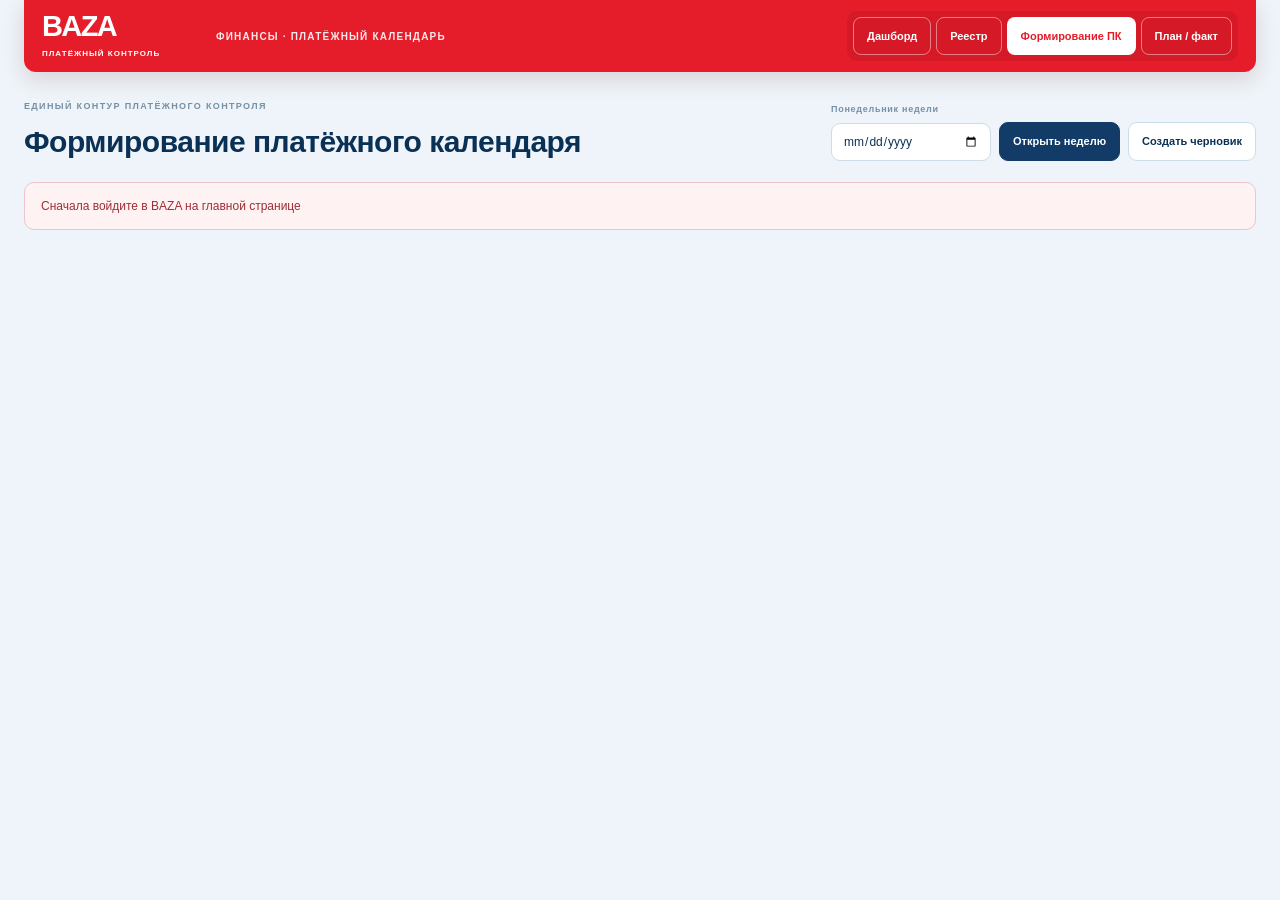
==== commit b9008ce6: "Keep draft reset coherent with receipt ledger and manual income allocation" ====
--- a/calendar.html
+++ b/calendar.html
@@ -413,7 +413,7 @@
  else if(week.status==='locked')$('bitrixStatus').textContent='ПК утверждён · импорт закрыт';
  else if(week.status==='formed')$('bitrixStatus').textContent='ПК на рассмотрении · импорт закрыт';
  else $('bitrixStatus').textContent='Готово к загрузке CSV · неделя '+formatDate(currentWeek)+' — '+formatDate(shift(currentWeek,6));
- $('addVgo').disabled=!editable();$('addOther').disabled=!editable();$('clearDraft').disabled=!editable()||!items.length;
+ $('addVgo').disabled=!editable();$('addOther').disabled=!editable();$('clearDraft').disabled=!editable()||(!items.length&&!receiptRows.length);
  $('importOpeningButton').disabled=!editable();
  $('saveAllCashForecast').disabled=!editable();
  $('formWeek').disabled=!editable()||!items.length;
@@ -1071,16 +1071,16 @@
  }catch(e){inform(e.message,'error')}finally{btn.disabled=false}
 }
 async function clearDraft(){
- if(!editable()||!items.length)return;
- const label='ОЧИСТИТЬ',n=items.length;
- const typed=prompt('Будут удалены ВСЕ '+n+' позиции из черновика за неделю '+formatDate(currentWeek)+' — '+formatDate(shift(currentWeek,6))+'.\nПрогноз остатков по юрлицам НЕ удаляется.\nЧтобы продолжить, введи: '+label);
+ if(!editable()||(!items.length&&!receiptRows.length))return;
+ const label='ОЧИСТИТЬ',n=items.length,r=receiptRows.length;
+ const typed=prompt('Будут удалены ВСЕ '+n+' платежей и '+r+' поступлений из черновика за неделю '+formatDate(currentWeek)+' — '+formatDate(shift(currentWeek,6))+'.\nНачальные остатки сохраняются. Поступления, ранее вычтенные из ручного плана при детализации, вернутся обратно в него.\nЧтобы продолжить, введи: '+label);
  if(typed!==label){if(typed!==null)inform('Очистка отменена: неверное подтверждение','error');return}
- if(!confirm('Окончательно удалить '+n+' позиций из черновика? Это действие нельзя отменить.'))return;
+ if(!confirm('Окончательно удалить '+n+' платежей и '+r+' поступлений? Это действие нельзя отменить.'))return;
  const btn=$('clearDraft');btn.disabled=true;
  try{
   const result=await request('rpc/calendar_clear_draft',{method:'POST',body:{p_week_start:currentWeek,p_confirmed:true}});
   selectedPayments.clear();lastPaymentSelectionIndex=null;await loadWeek();
-  inform('Черновик очищен: удалено '+result.deleted+' платежей. Можно заново загрузить CSV. Остатки сохранены.','success');
+  inform('Черновик очищен: удалено '+result.deleted+' платежей и '+result.receipts_deleted+' поступлений. Можно заново загрузить CSV. Начальные остатки сохранены.','success');
  }catch(e){inform('Не удалось очистить черновик: '+e.message,'error')}
  finally{btn.disabled=false}
 }
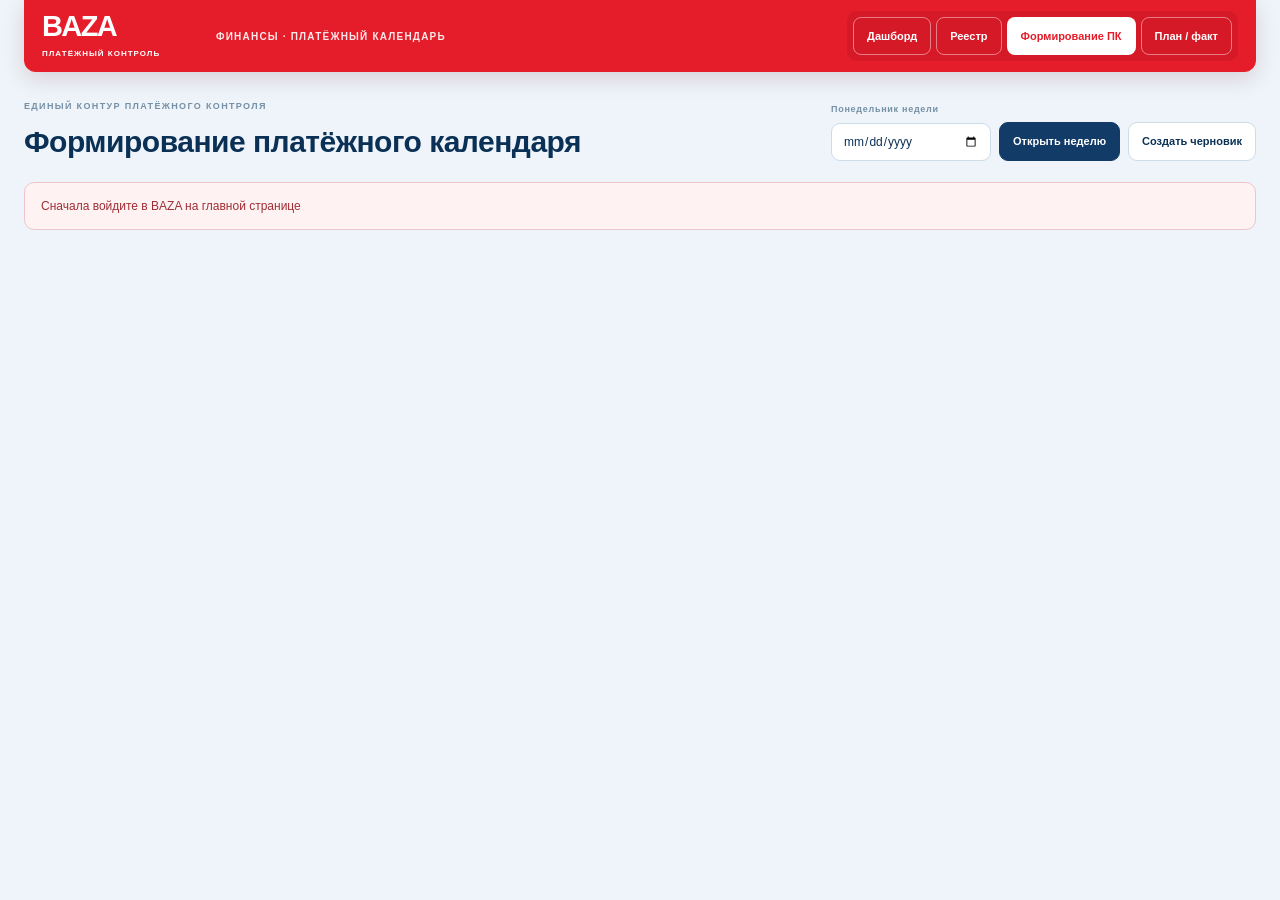
==== commit fc987d0e: "Require explicit non-escrow confirmation when adding sales proceeds to group liquidity" ====
--- a/calendar.html
+++ b/calendar.html
@@ -248,7 +248,7 @@
 </section>
 <section class="card group-receipts" id="groupReceiptsSection" hidden>
  <div class="section-head"><div><h2>План поступлений · по операциям</h2>
- <p>Кредитные транши, поступления от продаж и прочие внешние приходы. ВГО от компаний группы учитываются автоматически по исходящему платежу и здесь повторно не создаются.</p></div>
+ <p>Кредитные транши и прочие свободные деньги на счетах ГК. Поступления на эскроу не включаем. ВГО внутри группы учитываются автоматически по исходящим платежам и повторно здесь не создаются.</p></div>
  <button id="addGroupReceipt" type="button" class="btn primary">+ Поступление</button></div>
  <div id="groupReceiptHint" class="group-receipt-hint">Детализированные поступления суммируются с остатком нерасшифрованного плана из таблицы ниже.</div>
  <div class="tablewrap"><table class="group-receipt-table"><thead><tr><th>Дата</th><th>Получатель / отправитель</th><th>Проект / вид поступления</th><th style="text-align:right">Сумма</th><th>Уже было в плане</th><th></th></tr></thead>
@@ -322,6 +322,11 @@
    <div class="field"><label for="groupReceiptProject">Проект</label><input id="groupReceiptProject" maxlength="200"></div>
    <div class="field wide"><label for="groupReceiptMemo">Комментарий</label><textarea id="groupReceiptMemo" maxlength="1500"></textarea></div>
   </div>
+  <label class="group-receipt-allocate" id="groupReceiptEscrowBlock" hidden>
+   <input type="checkbox" id="groupReceiptNotEscrow">
+   <span><b>Подтверждаю, что это поступление НЕ на эскроу</b>
+   <small>Включаем только свободные деньги на расчётном счёте, доступные для оплаты расходов. Поступления на эскроу до раскрытия здесь не учитываем.</small></span>
+  </label>
   <label class="group-receipt-allocate"><input type="checkbox" id="groupReceiptFromManual">
    <span><b>Уже входит в сумму «Приход без расшифровки»</b>
    <small>Уменьшить нерасшифрованный приход на эту сумму, чтобы не задвоить. Если это новое поступление сверх текущего плана, оставь галочку снятой.</small></span></label>
@@ -630,6 +635,9 @@
  for(const r of cashBalances)targets.set(r.entity_key,{key:r.entity_key,name:r.entity_name});
  return [...targets.values()].sort((a,b)=>a.name.localeCompare(b.name,'ru'));
 }
+function updateGroupEscrowBlock(){
+ $('groupReceiptEscrowBlock').hidden=$('groupReceiptType').value!=='Поступления от продаж';
+}
 function updateGroupReceiptManualHint(){
  const key=$('groupReceiptEntity').value;
  const r=cashBalances.find(x=>x.entity_key===key);
@@ -664,6 +672,8 @@
  $('groupReceiptProject').value=r?.project||'';
  $('groupReceiptMemo').value=r?.memo||'';
  $('groupReceiptFromManual').checked=!!r?.from_manual;
+ $('groupReceiptNotEscrow').checked=false;
+ updateGroupEscrowBlock();
  $('groupReceiptTitle').textContent=r?'Редактировать плановое поступление':'Добавить плановое поступление';
  $('groupReceiptSave').textContent=r?'Сохранить изменения':'Добавить поступление';
  updateGroupReceiptManualHint();
@@ -685,10 +695,14 @@
   counterparty:$('groupReceiptCounterparty').value.trim(),
   project:$('groupReceiptProject').value.trim(),
   memo:$('groupReceiptMemo').value.trim(),
-  from_manual:$('groupReceiptFromManual').checked
+  from_manual:$('groupReceiptFromManual').checked,
+  confirm_not_escrow:$('groupReceiptType').value!=='Поступления от продаж'||$('groupReceiptNotEscrow').checked
  };
  if(data.due_date<currentWeek||data.due_date>shift(currentWeek,6)){
   inform('Дата поступления не входит в выбранную неделю','error');return;
+ }
+ if(data.source_type==='Поступления от продаж'&&!data.confirm_not_escrow){
+  inform('Поступления на эскроу нельзя учитывать как свободные остатки. Подтверди, что деньги доступны на расчётном счёте.','error');return;
  }
  const button=$('groupReceiptSave');button.disabled=true;
  try{
@@ -728,6 +742,7 @@
 });
 $('groupReceiptEntity').addEventListener('change',updateGroupReceiptManualHint);
 $('groupReceiptAmount').addEventListener('input',updateGroupReceiptManualHint);
+$('groupReceiptType').addEventListener('change',updateGroupEscrowBlock);
 $('groupReceiptForm').addEventListener('submit',saveGroupReceipt);
 $('groupReceiptClose').addEventListener('click',()=>$('groupReceiptDialog').close());
 $('groupReceiptCancel').addEventListener('click',()=>$('groupReceiptDialog').close());
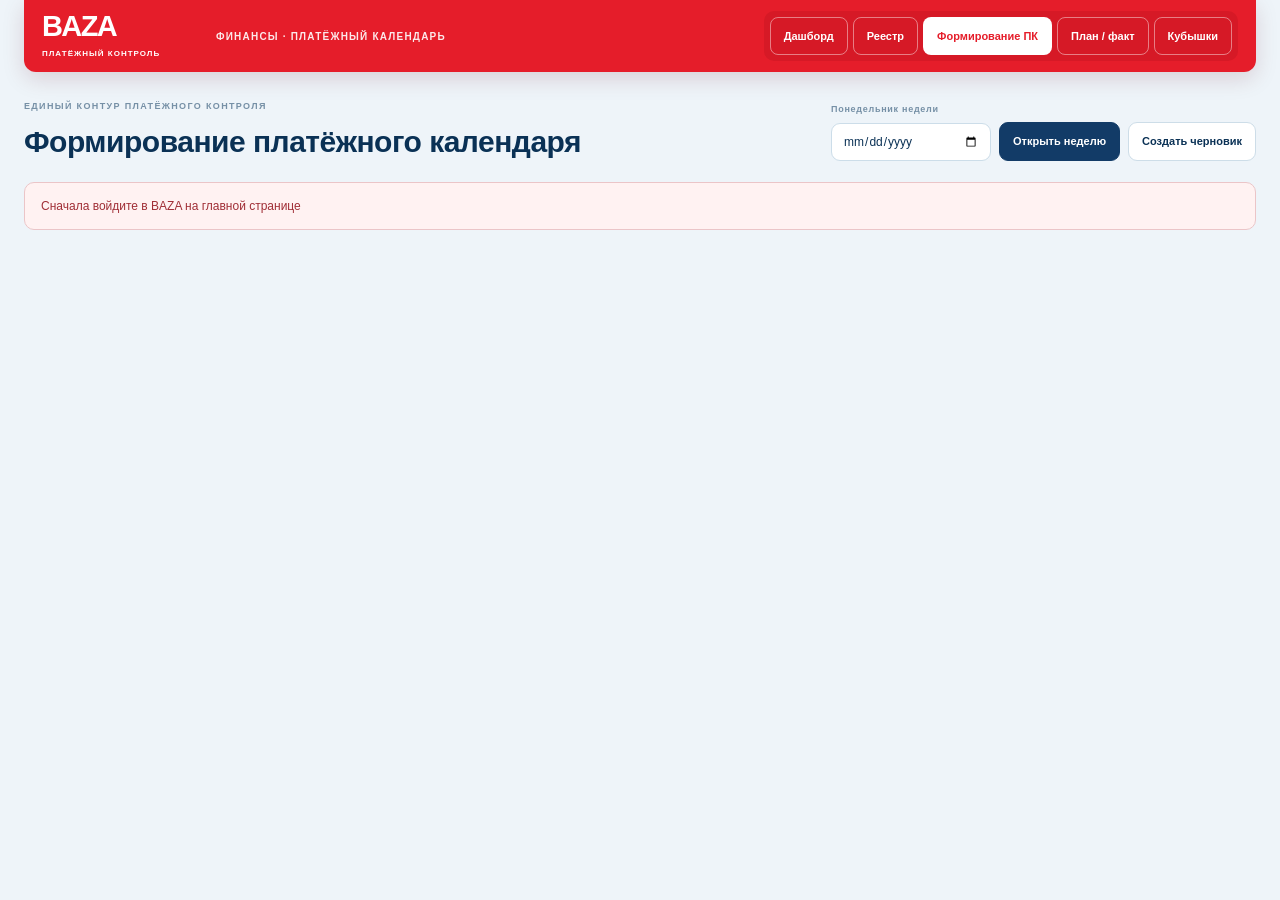
==== commit e54798ba: "Publish shared cubby expense tracking" ====
--- a/calendar.html
+++ b/calendar.html
@@ -175,7 +175,7 @@
 
 </style></head>
 <body><div class="page">
-<header class="topbar"><a href="index.html#dashboard" class="brand"><b>BAZA</b><small>ПЛАТЁЖНЫЙ КОНТРОЛЬ</small></a><div class="period">ФИНАНСЫ · ПЛАТЁЖНЫЙ КАЛЕНДАРЬ</div><nav class="nav"><a href="index.html#dashboard">Дашборд</a><a href="index.html#registry">Реестр</a><a class="active" href="calendar.html">Формирование ПК</a><a href="plan-fact.html">План / факт</a><a href="users.html" id="usersLink" hidden>Пользователи</a></nav></header>
+<header class="topbar"><a href="index.html#dashboard" class="brand"><b>BAZA</b><small>ПЛАТЁЖНЫЙ КОНТРОЛЬ</small></a><div class="period">ФИНАНСЫ · ПЛАТЁЖНЫЙ КАЛЕНДАРЬ</div><nav class="nav"><a href="index.html#dashboard">Дашборд</a><a href="index.html#registry">Реестр</a><a class="active" href="calendar.html">Формирование ПК</a><a href="plan-fact.html">План / факт</a><a href="fund-pools.html">Кубышки</a><a href="users.html" id="usersLink" hidden>Пользователи</a></nav></header>
 <section class="hero"><div><div class="eyebrow">ЕДИНЫЙ КОНТУР ПЛАТЁЖНОГО КОНТРОЛЯ</div><h1>Формирование платёжного календаря</h1></div>
  <div class="hero-actions"><div class="field"><label for="weekDate">Понедельник недели</label><input type="date" id="weekDate"></div>
  <button id="openWeek" type="button" class="btn primary">Открыть неделю</button><button id="createWeek" type="button" class="btn">Создать черновик</button></div></section>
@@ -194,6 +194,7 @@
   <div class="toolbar"><select id="originFilter"><option value="">Все источники</option><option value="bitrix">Битрикс24</option><option value="vgo">ВГО</option><option value="other">Прочие</option></select>
    <select id="fundingFilter" aria-label="Фильтр по источнику средств"><option value="">Все средства</option><option value="Кредит">Кредит</option><option value="Собственные">Собственные</option></select>
    <input id="search" type="search" placeholder="Поиск: юрлицо, контрагент, проект…">
+   <button id="importVgoButton" type="button" class="btn">Загрузить список ВГО</button><input id="vgoListFile" type="file" accept=".csv,.xlsx,text/csv,application/vnd.openxmlformats-officedocument.spreadsheetml.sheet" hidden>
    <button id="addVgo" type="button" class="btn primary">+ ВГО</button><button id="addOther" type="button" class="btn">+ Прочий</button><button id="clearDraft" type="button" class="btn clear-draft">Очистить черновик</button>
   </div>
   <div id="paymentSelectionPanel" class="payment-selection-panel">
@@ -342,12 +343,32 @@
   <p class="opening-info" id="openingFileInfo">Загружаем данные...</p>
   <div class="opening-date-row"><label for="openingReportDate">Дата остатков в отчёте 1С <input type="date" id="openingReportDate"></label>
    <span id="openingExpectedDate"></span></div>
-  <p class="opening-method">Для свободных остатков автоматически берём <b>счёт 51 · Расчётные счета · Собственные средства = Да</b> и суммируем по юридическому лицу. Депозиты, касса, 76.05, временные средства и пустые суммы не включаются. При необходимости остаток можно изменить вручную в таблице прогноза после импорта.</p>
+  <p class="opening-method">Для начальных остатков учитываем собственные средства по расчётным счетам, депозитам и счёту 76.05 и суммируем их по юрлицу. Кассу и наличные объединяем в отдельную строку «Наличные». Временные средства и пустые суммы исключаются. При необходимости остаток можно изменить вручную в таблице прогноза после импорта.</p>
   <div id="openingImportWarnings" class="opening-warnings" hidden></div>
   <div class="opening-table-wrap"><table><thead><tr><th>Включить</th><th>Юрлицо в 1С</th><th>Юрлицо в BAZA</th><th style="text-align:right">Начальный остаток 1С</th><th style="text-align:right">Сейчас в BAZA</th></tr></thead><tbody id="openingImportBody"></tbody></table></div>
   <label class="opening-mismatch" id="openingMismatchBlock" hidden><input type="checkbox" id="openingAllowDateMismatch"><span>Я подтверждаю загрузку остатков, хотя дата отчёта 1С отличается от даты перед началом выбранной недели ПК.</span></label>
   <div class="dialog-actions"><button class="btn" type="button" id="openingImportCancel">Отмена</button><button class="btn primary" type="button" id="openingImportSave" disabled>Импортировать остатки</button></div>
   <div id="openingImportResult" class="opening-warnings" role="status" hidden></div>
+ </div>
+</dialog>
+<dialog id="vgoImportDialog" class="csv-dialog" aria-labelledby="vgoImportTitle">
+ <div class="dialog-head"><h2 id="vgoImportTitle">Загрузка списка ВГО</h2><button type="button" class="close" id="vgoImportClose" aria-label="Закрыть">×</button></div>
+ <div class="dialog-body">
+  <div class="csv-import-summary" id="vgoImportSummary">—</div>
+  <div class="csv-import-warnings" id="vgoImportWarnings" hidden></div>
+  <div class="csv-import-tools">
+   <div><b>Формат списка</b><p>Обязательные колонки: дата оплаты, плательщик, получатель, сумма. Поддерживаются .xlsx и .csv.</p></div>
+   <button type="button" class="btn" id="vgoTemplateDownload">Скачать шаблон CSV</button>
+  </div>
+  <div class="csv-preview-scroll"><table class="csv-preview-table" style="min-width:920px"><thead><tr>
+   <th>Добавить</th><th>Строка</th><th>Дата</th><th>Плательщик</th><th>Получатель</th><th>Проект / направление</th><th style="text-align:right">Сумма</th><th>Проверка</th>
+  </tr></thead><tbody id="vgoPreviewBody"></tbody></table></div>
+  <div id="vgoImportTotal" class="csv-import-total"></div>
+  <div class="dialog-actions">
+   <button type="button" class="btn" id="vgoImportCancel">Отмена</button>
+   <button type="button" class="btn primary" id="vgoImportConfirm" disabled>Добавить отмеченные ВГО</button>
+  </div>
+  <div id="vgoImportResult" class="csv-import-message" role="status" hidden></div>
  </div>
 </dialog>
 <dialog id="itemDialog" aria-labelledby="itemTitle"><div class="dialog-head"><h2 id="itemTitle">Добавить платёж</h2><button class="close" type="button" data-close="itemDialog">×</button></div>
@@ -365,7 +386,7 @@
  </div><div class="dialog-actions"><button type="button" class="btn" data-close="itemDialog">Отмена</button><button class="btn primary" type="submit" id="itemSave">Добавить в ПК</button></div></form></div>
 </dialog>
 <script src="auth-session.js?v=3"></script>
-<script src="opening-xlsx.js?v=1"></script>
+<script src="opening-xlsx.js?v=3"></script>
 <script>
 (()=>{'use strict';
 const BASE='https://duvdlpzwxtuwbwyggpla.supabase.co',KEY='sb_publishable_WBg9viktHBpz9lw1Nwqtyw_49Src_lU';
@@ -418,7 +439,7 @@
  else if(week.status==='locked')$('bitrixStatus').textContent='ПК утверждён · импорт закрыт';
  else if(week.status==='formed')$('bitrixStatus').textContent='ПК на рассмотрении · импорт закрыт';
  else $('bitrixStatus').textContent='Готово к загрузке CSV · неделя '+formatDate(currentWeek)+' — '+formatDate(shift(currentWeek,6));
- $('addVgo').disabled=!editable();$('addOther').disabled=!editable();$('clearDraft').disabled=!editable()||(!items.length&&!receiptRows.length);
+ $('addVgo').disabled=!editable();$('importVgoButton').disabled=!editable();$('addOther').disabled=!editable();$('clearDraft').disabled=!editable()||(!items.length&&!receiptRows.length);
  $('importOpeningButton').disabled=!editable();
  $('saveAllCashForecast').disabled=!editable();
  $('formWeek').disabled=!editable()||!items.length;
@@ -896,6 +917,7 @@
  for(const r of cashTemplates)m.set(r.entity_key,{key:r.entity_key,name:r.entity_name});
  for(const r of cashPreview)m.set(r.entity_key,{key:r.entity_key,name:r.entity_name});
  for(const r of cashBalances)m.set(r.entity_key,{key:r.entity_key,name:r.entity_name});
+ m.set('entity:483ece52c72c1531b645',{key:'entity:483ece52c72c1531b645',name:'Наличные'});
  return [...m.values()].sort((a,b)=>a.name.localeCompare(b.name,'ru'));
 }
 function cashSuggestTarget(name,targets){
@@ -927,8 +949,8 @@
  if(hasDuplicates)warnings.push('Один код юрлица BAZA выбран для нескольких строк. Устраните дублирование сопоставления.');
  $('openingImportWarnings').hidden=!warnings.length;$('openingImportWarnings').textContent=warnings.join('\n\n');
  const sum=valid.reduce((a,r)=>a+r.cents,0);
- $('openingFileInfo').textContent=b.filename+' · '+b.groups.length+' организаций по счёту 51 · выбрано '+valid.length+
-  ' на '+displayCashValue(sum/100)+'. Исключено: '+b.excluded.otherAccounts+' строк других счетов (депозиты, касса, 76.05 и др.), '+
+ $('openingFileInfo').textContent=b.filename+' · '+b.groups.length+' групп: расчётные счета, депозиты, 76.05 и наличные · выбрано '+valid.length+
+  ' на '+displayCashValue(sum/100)+'. Исключено: '+b.excluded.otherAccounts+' строк прочих видов средств, '+
   b.excluded.restricted+' строк временных средств, '+b.excluded.missing+' строк без суммы.';
  $('openingImportBody').innerHTML=b.groups.map((g,i)=>{
   const previous=old.get(g.targetKey);
@@ -938,12 +960,12 @@
   return '<tr class="'+(!g.targetKey?'opening-unmatched':'')+'"><td>'+
    '<input type="checkbox" data-opening-check="'+i+'" '+(g.selected&&g.targetKey?'checked':'')+' '+(!g.targetKey?'disabled':'')+
    ' aria-label="Импортировать '+esc(g.name)+'"></td>'+
-   '<td><b>'+esc(g.name)+'</b><small class="opening-info-small">'+g.accounts+' расчётных счетов</small></td>'+
+   '<td><b>'+esc(g.name)+'</b><small class="opening-info-small">'+g.accounts+' строк источника</small></td>'+
    '<td><select data-opening-map="'+i+'" aria-label="Сопоставить '+esc(g.name)+'">'+
    '<option value="">Не импортировать</option>'+options+'</select></td>'+
    '<td class="opening-amount">'+displayCashValue(g.cents/100)+'</td>'+
    '<td class="opening-amount">'+before+'</td></tr>';
- }).join('')||'<tr><td colspan="5">В отчёте нет сумм по собственным расчётным счетам.</td></tr>';
+ }).join('')||'<tr><td colspan="5">В отчёте нет собственных сумм по учитываемым видам остатков.</td></tr>';
  $('openingImportSave').disabled=!editable()||!valid.length||!date||hasDuplicates||(mismatch&&!$('openingAllowDateMismatch').checked);
 }
 async function cashImportFile(e){
@@ -1284,11 +1306,153 @@
   bitrixDrawPreview();btn.disabled=false;
  }
 }
+/* BAZA_VGO_BULK_IMPORT_V1 */
+let vgoBatch=null;
+const vgoNormalize=x=>String(x??'').toLocaleLowerCase('ru-RU').replace(/ё/g,'е').replace(/[^a-zа-я0-9]/g,'');
+function vgoExcelDate(value){
+ const n=Number(value);
+ if(value!==''&&value!==null&&value!==undefined&&Number.isFinite(n)&&n>=20000&&n<=80000){
+  const d=new Date(Date.UTC(1899,11,30)+Math.round(n)*86400000);
+  return d.toISOString().slice(0,10);
+ }
+ return bitrixParseDate(value);
+}
+function vgoDuplicateKey(r){
+ return [r.due_date,vgoNormalize(r.payer),vgoNormalize(r.counterparty),Math.round(Number(r.amount||0)*100),vgoNormalize(r.project)].join('|');
+}
+function vgoTransform(table,filename){
+ if(!Array.isArray(table)||!table.length)throw Error('Файл пустой.');
+ let headerIndex=-1,lookup=null;
+ const aliases={
+  date:['датаоплаты','крайняядатаоплаты','дата','duedate','date'],
+  payer:['плательщик','нашеюрлицо','юрлицоотправитель','организацияотправитель','payer','sender'],
+  recipient:['получатель','контрагент','юрлицополучатель','организацияполучатель','recipient'],
+  amount:['сумма','суммаплатежа','amount'],
+  project:['проект','project'],direction:['направление','direction'],
+  funding:['источникфинансирования','источниксредств','fundingsource','funding'],
+  subcategory:['подстатья','статья','subcategory'],memo:['комментарий','основание','назначение','memo','purpose']
+ };
+ for(let i=0;i<Math.min(25,table.length);i++){
+  const headers=(table[i]||[]).map(vgoNormalize),candidate={};
+  for(const [key,names] of Object.entries(aliases))candidate[key]=headers.findIndex(h=>names.includes(h));
+  if(['date','payer','recipient','amount'].every(k=>candidate[k]>=0)){headerIndex=i;lookup=candidate;break}
+ }
+ if(headerIndex<0)throw Error('Не найдены заголовки обязательных колонок: «Дата оплаты», «Плательщик», «Получатель», «Сумма». Скачайте шаблон CSV.');
+ const rows=[],errors=[];
+ const existing=new Set(items.filter(x=>x.origin==='vgo').map(vgoDuplicateKey));
+ const seen=new Map();
+ for(let i=headerIndex+1;i<table.length;i++){
+  const cells=table[i]||[];
+  if(!cells.some(v=>String(v??'').trim()))continue;
+  const get=k=>lookup[k]<0?'':cells[lookup[k]]??'';
+  const rowNo=i+1,issues=[];
+  const due_date=vgoExcelDate(get('date'));
+  const amount=bitrixParseAmount(get('amount'));
+  const payer=String(get('payer')??'').trim(),counterparty=String(get('recipient')??'').trim();
+  const fundingRaw=String(get('funding')??'').trim(),funding=bitrixFunding(fundingRaw);
+  if(!due_date)issues.push('некорректная дата оплаты');
+  else if(due_date<currentWeek||due_date>shift(currentWeek,6))issues.push('дата вне выбранной недели');
+  if(!amount)issues.push('некорректная сумма');
+  if(!payer)issues.push('не указан плательщик');else if(payer.length>240)issues.push('плательщик длиннее 240 символов');
+  if(!counterparty)issues.push('не указан получатель');else if(counterparty.length>240)issues.push('получатель длиннее 240 символов');
+  if(fundingRaw&&!funding)issues.push('источник финансирования должен быть «Собственные» или «Кредит»');
+  const project=String(get('project')??'').trim(),direction=String(get('direction')??'').trim();
+  const subcategory=String(get('subcategory')??'').trim(),memo=String(get('memo')??'').trim();
+  if(project.length>200)issues.push('проект длиннее 200 символов');
+  if(direction.length>200)issues.push('направление длиннее 200 символов');
+  if(subcategory.length>200)issues.push('подстатья длиннее 200 символов');
+  if(memo.length>1500)issues.push('комментарий длиннее 1500 символов');
+  const row={line:rowNo,due_date,amount,payer,counterparty,project,direction,
+   funding_source:funding||'Собственные',flow_type:'ВГО',subcategory,memo,issues,duplicate:false,include:issues.length===0};
+  if(!issues.length){
+   const key=vgoDuplicateKey(row);
+   if(existing.has(key)){row.duplicate=true;row.duplicateNote='Совпадает с ВГО в черновике';}
+   else if(seen.has(key)){row.duplicate=true;row.duplicateNote='Совпадает со строкой '+seen.get(key)+' в файле';}
+   if(!seen.has(key))seen.set(key,rowNo);
+  }
+  rows.push(row);
+ }
+ if(!rows.length)throw Error('В файле нет строк с операциями.');
+ if(rows.length>500)throw Error('В одном файле можно загрузить не более 500 строк ВГО.');
+ return {week:currentWeek,filename,rows};
+}
+function vgoSelectedRows(){return (vgoBatch?.rows||[]).filter(r=>r.include&&!r.issues.length)}
+function vgoDrawPreview(){
+ const b=vgoBatch;if(!b)return;
+ const valid=b.rows.filter(r=>!r.issues.length),invalid=b.rows.length-valid.length;
+ const duplicates=valid.filter(r=>r.duplicate).length,selected=vgoSelectedRows();
+ const total=selected.reduce((n,r)=>n+Math.round(r.amount*100),0);
+ $('vgoImportSummary').innerHTML='<b>'+esc(b.filename)+'</b> · '+b.rows.length+' строк · '+valid.length+' корректных · '+invalid+' с ошибками · '+duplicates+' возможных дублей.';
+ const warnings=[];
+ for(const r of b.rows.filter(x=>x.issues.length).slice(0,12))warnings.push('Строка '+r.line+': '+r.issues.join(', '));
+ if(invalid>12)warnings.push('И ещё '+(invalid-12)+' строк с ошибками.');
+ if(duplicates)warnings.push('Совпадения отмечены, но оставлены выбранными. Снимите галочки с повторов, которые не нужно добавлять.');
+ const box=$('vgoImportWarnings');box.hidden=!warnings.length;box.textContent=warnings.join('\n');
+ $('vgoPreviewBody').innerHTML=b.rows.map((r,i)=>'<tr>'+
+  '<td><input type="checkbox" data-vgo-include="'+i+'" '+(r.include?'checked':'')+' '+(r.issues.length?'disabled':'')+' aria-label="Добавить строку '+r.line+'"></td>'+
+  '<td>'+r.line+'</td><td>'+esc(formatDate(r.due_date))+'</td><td>'+esc(r.payer||'—')+'</td><td>'+esc(r.counterparty||'—')+'</td>'+
+  '<td>'+esc([r.project,r.direction].filter(Boolean).join(' · ')||'—')+'</td><td class="csv-money">'+(r.amount?money(r.amount):'—')+'</td>'+
+  '<td>'+esc(r.issues.length?r.issues.join(', '):r.duplicateNote||'Готово')+'</td></tr>').join('');
+ $('vgoImportTotal').innerHTML='<span>Отмечено: '+selected.length+' строк</span><b>'+money(total/100)+'</b>';
+ $('vgoImportConfirm').disabled=!editable()||b.week!==currentWeek||!selected.length||invalid>0;
+}
+async function vgoChooseFile(e){
+ const file=e.target.files?.[0];e.target.value='';if(!file)return;
+ if(!editable()){inform('Загрузка списка доступна только в черновике ПК','error');return}
+ if(file.size>5*1024*1024){inform('Файл больше 5 МБ','error');return}
+ try{
+  let table;
+  if(/\.csv$/i.test(file.name)){
+   const bytes=await file.arrayBuffer();let contents;
+   try{contents=new TextDecoder('utf-8',{fatal:true}).decode(bytes)}catch{contents=new TextDecoder('windows-1251').decode(bytes)}
+   table=csvFields(contents);
+  }else if(/\.xlsx$/i.test(file.name)){
+   table=await window.BazaOpeningXlsx.parseTable(file);
+  }else throw Error('Выберите файл .xlsx или .csv');
+  vgoBatch=vgoTransform(table,file.name);vgoDrawPreview();$('vgoImportResult').hidden=true;$('vgoImportDialog').showModal();
+ }catch(error){vgoBatch=null;inform('Не удалось прочитать список ВГО: '+error.message,'error')}
+}
+async function vgoImportConfirm(){
+ const rows=vgoSelectedRows(),btn=$('vgoImportConfirm'),b=vgoBatch;
+ if(!editable()||!b||b.week!==currentWeek||!rows.length||b.rows.some(r=>r.issues.length))return;
+ vgoDrawPreview();if(btn.disabled)return;
+ const duplicates=rows.filter(r=>r.duplicate).length;
+ const duplicateNote=duplicates?'\n\nОтмечено возможных дублей: '+duplicates+'. Выберите, добавлять ли их, сняв соответствующие галочки.':'';
+ if(!confirm('Добавить '+rows.length+' ВГО на сумму '+money(rows.reduce((n,r)=>n+r.amount,0))+' в черновик за '+formatDate(currentWeek)+' — '+formatDate(shift(currentWeek,6))+'?'+duplicateNote))return;
+ btn.disabled=true;
+ try{
+  const payload=rows.map(r=>({week_start:currentWeek,due_date:r.due_date,amount:r.amount,payer:r.payer,
+   counterparty:r.counterparty,project:r.project,direction:r.direction,funding_source:r.funding_source,
+   flow_type:'ВГО',subcategory:r.subcategory,memo:r.memo,origin:'vgo',created_by:user.id}));
+  const saved=await request('calendar_items',{method:'POST',body:payload});
+  if(!Array.isArray(saved)||saved.length!==payload.length)throw Error('Сервер сохранил не все строки; проверьте черновик перед повторной загрузкой.');
+  $('vgoImportDialog').close();vgoBatch=null;await loadWeek();
+  inform('Загружено '+saved.length+' ВГО на сумму '+money(rows.reduce((n,r)=>n+r.amount,0))+'. Другие строки черновика сохранены.','success');
+ }catch(error){
+  $('vgoImportResult').hidden=false;$('vgoImportResult').className='csv-import-message error';
+  $('vgoImportResult').textContent='Не удалось загрузить список: '+error.message+'. Проверьте черновик перед повторной попыткой.';
+  vgoDrawPreview();btn.disabled=false;
+ }
+}
+function vgoDownloadTemplate(){
+ const csv='\uFEFFДата оплаты;Плательщик;Получатель;Сумма;Проект;Направление;Источник финансирования;Подстатья;Комментарий\r\n';
+ const url=URL.createObjectURL(new Blob([csv],{type:'text/csv;charset=utf-8'}));
+ const link=document.createElement('a');link.href=url;link.download='Шаблон_списка_ВГО.csv';link.click();URL.revokeObjectURL(url);
+}
+
 $('bitrixImportButton').addEventListener('click',()=>{
  if(!editable())return;
  $('bitrixCsvFile').click();
 });
 $('bitrixCsvFile').addEventListener('change',bitrixChooseFile);
+$('importVgoButton').addEventListener('click',()=>{if(editable())$('vgoListFile').click();else inform('Сначала создайте черновик недели','error')});
+$('vgoListFile').addEventListener('change',vgoChooseFile);
+$('vgoPreviewBody').addEventListener('change',e=>{const c=e.target.closest('input[data-vgo-include]');if(!c||!vgoBatch)return;const row=vgoBatch.rows[Number(c.dataset.vgoInclude)];if(row){row.include=c.checked;vgoDrawPreview()}});
+$('vgoImportConfirm').addEventListener('click',vgoImportConfirm);
+$('vgoTemplateDownload').addEventListener('click',vgoDownloadTemplate);
+$('vgoImportClose').addEventListener('click',()=>$('vgoImportDialog').close());
+$('vgoImportCancel').addEventListener('click',()=>$('vgoImportDialog').close());
+
 $('bitrixPreviewBody').addEventListener('change',e=>{
  const s=e.target.closest('select[data-bitrix-funding]');
  if(!s||!bitrixBatch)return;
@@ -1344,7 +1508,7 @@
 $('formWeek').addEventListener('click',formWeek);
 $('historyReload').addEventListener('click',()=>loadWeek().catch(e=>inform(e.message,'error')));
 document.querySelectorAll('[data-close]').forEach(b=>b.addEventListener('click',()=>$(b.dataset.close).close()));
-for(const id of ['itemDialog','bitrixDialog','openingDialog','groupDetailDialog','groupReceiptDialog'])$(id).addEventListener('click',e=>{if(e.target===$(id))$(id).close()});
+for(const id of ['itemDialog','bitrixDialog','vgoImportDialog','openingDialog','groupDetailDialog','groupReceiptDialog'])$(id).addEventListener('click',e=>{if(e.target===$(id))$(id).close()});
 (async()=>{
  try{
   await authenticate();
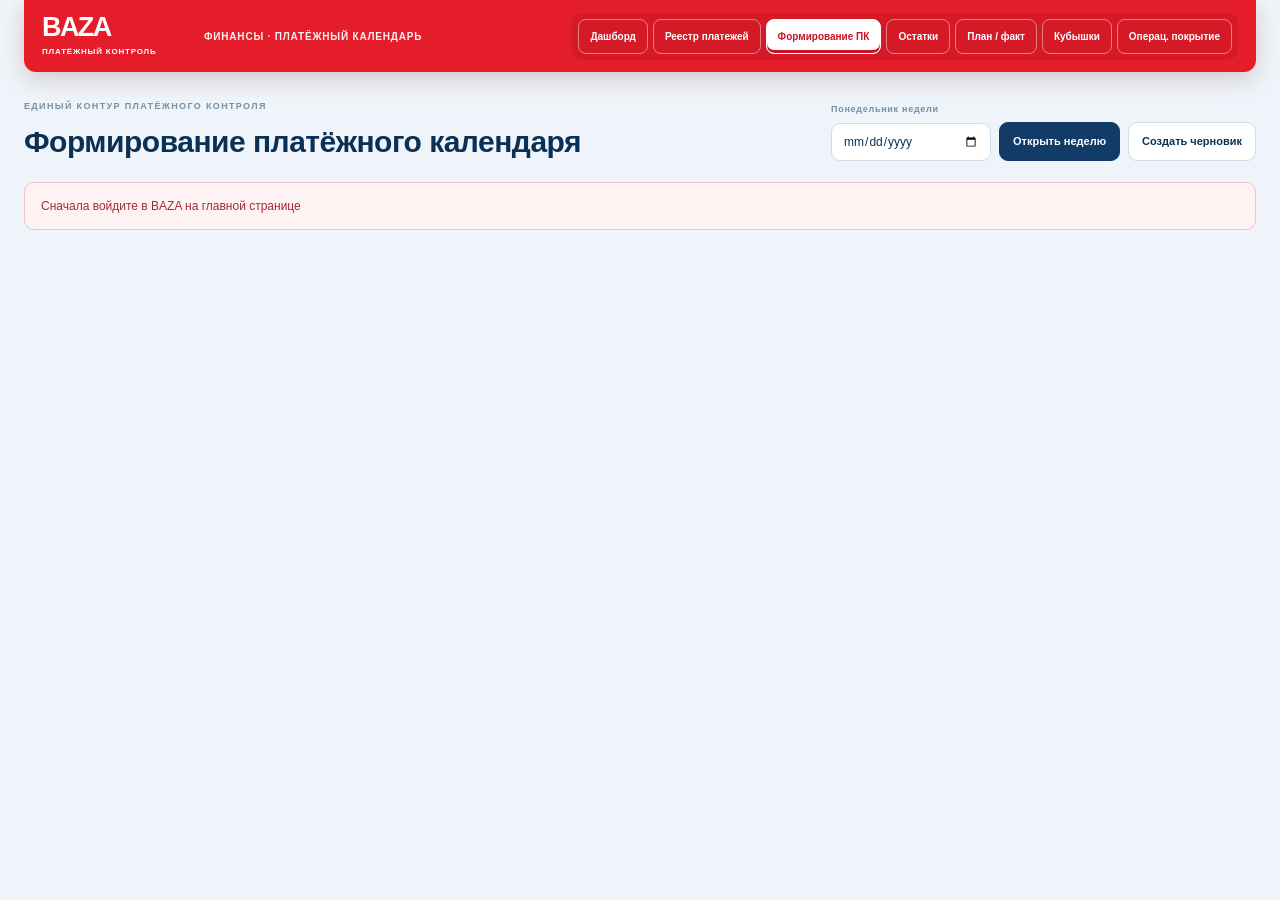
==== commit a5fb7ba5: "Unify red navigation header across dashboard tabs" ====
--- a/calendar.html
+++ b/calendar.html
@@ -173,9 +173,24 @@
 .csv-import-message.error{border-color:#e7c5c9;background:#fff7f7;color:#ad2737}
 .csv-import-message.ok{border-color:#b3dcc6;background:#f4fbf6;color:#24714e}
 
+
+/* Shared BAZA red navigation header */
+.topbar{min-height:72px;height:auto;max-width:1500px;margin:0 auto;display:flex;align-items:center;gap:12px;padding:10px 18px;background:#e51d2a!important;color:#fff;position:sticky;top:0;z-index:50;border-radius:0 0 12px 12px;box-shadow:0 7px 22px #66101b30;border-bottom:0}
+.topbar .brand{flex:none;width:auto;min-width:150px;color:#fff;text-decoration:none}
+.topbar .brand b{display:block;color:#fff!important;font-size:27px;line-height:1;letter-spacing:-1.6px}
+.topbar .brand small{display:block;color:#fff!important;font-size:8px;font-weight:900;letter-spacing:.1em;margin-top:5px}
+.topbar .period{flex:1;min-width:145px;color:#fff!important;opacity:.94;font-size:10px;font-weight:800;letter-spacing:.08em}
+.topbar .nav{display:flex;align-items:center;gap:5px;padding:6px;border-radius:10px;background:#82001126;overflow-x:auto;scrollbar-width:thin;flex:0 1 auto}
+.topbar .nav a{display:inline-flex;align-items:center;justify-content:center;white-space:nowrap;padding:9px 11px;border:1px solid #ffffff70;border-radius:8px;background:transparent;color:#fff!important;text-decoration:none;font-size:10px;font-weight:800;margin:0}
+.topbar .nav a:hover{background:#ffffff20}
+.topbar .nav a.active,.topbar .nav a[aria-current="page"]{background:#fff!important;color:#c81323!important;border-color:#fff;box-shadow:inset 0 -3px 0 #c81323}
+.topbar .user-tools{display:flex;align-items:center;gap:8px;color:#fff;font-size:9px;white-space:nowrap}
+.topbar .user-tools button{background:#fff;color:#123b67;border:0;border-radius:6px;padding:7px 9px;cursor:pointer}
+@media(max-width:1240px){.topbar{flex-wrap:wrap}.topbar .period{order:2}.topbar .nav{order:3;flex:1 0 100%;max-width:100%}.topbar .user-tools{margin-left:auto}}
+@media(max-width:560px){.topbar{padding:9px 10px;gap:8px}.topbar .brand{min-width:118px}.topbar .period{min-width:0;font-size:8px}.topbar .nav{width:100%}.topbar .nav a{padding:8px 9px;font-size:9px}}
 </style></head>
 <body><div class="page">
-<header class="topbar"><a href="index.html#dashboard" class="brand"><b>BAZA</b><small>ПЛАТЁЖНЫЙ КОНТРОЛЬ</small></a><div class="period">ФИНАНСЫ · ПЛАТЁЖНЫЙ КАЛЕНДАРЬ</div><nav class="nav"><a href="index.html#dashboard">Дашборд</a><a href="index.html#registry">Реестр</a><a class="active" href="calendar.html">Формирование ПК</a><a href="plan-fact.html">План / факт</a><a href="fund-pools.html">Кубышки</a><a href="users.html" id="usersLink" hidden>Пользователи</a></nav></header>
+<header class="topbar"><a href="index.html#dashboard" class="brand" aria-label="BAZA, платёжный контроль"><b>BAZA</b><small>ПЛАТЁЖНЫЙ КОНТРОЛЬ</small></a><div class="period">ФИНАНСЫ · ПЛАТЁЖНЫЙ КАЛЕНДАРЬ</div><nav class="nav"><a href="index.html#dashboard">Дашборд</a><a href="index.html#registry">Реестр платежей</a><a href="calendar.html" class="active" aria-current="page">Формирование ПК</a><a href="index.html#groupCashBridge">Остатки</a><a href="plan-fact.html">План / факт</a><a href="fund-pools.html">Кубышки</a><a href="operational-coverage.html">Операц. покрытие</a><a id="usersLink" href="users.html" hidden>Пользователи</a></nav></header>
 <section class="hero"><div><div class="eyebrow">ЕДИНЫЙ КОНТУР ПЛАТЁЖНОГО КОНТРОЛЯ</div><h1>Формирование платёжного календаря</h1></div>
  <div class="hero-actions"><div class="field"><label for="weekDate">Понедельник недели</label><input type="date" id="weekDate"></div>
  <button id="openWeek" type="button" class="btn primary">Открыть неделю</button><button id="createWeek" type="button" class="btn">Создать черновик</button></div></section>
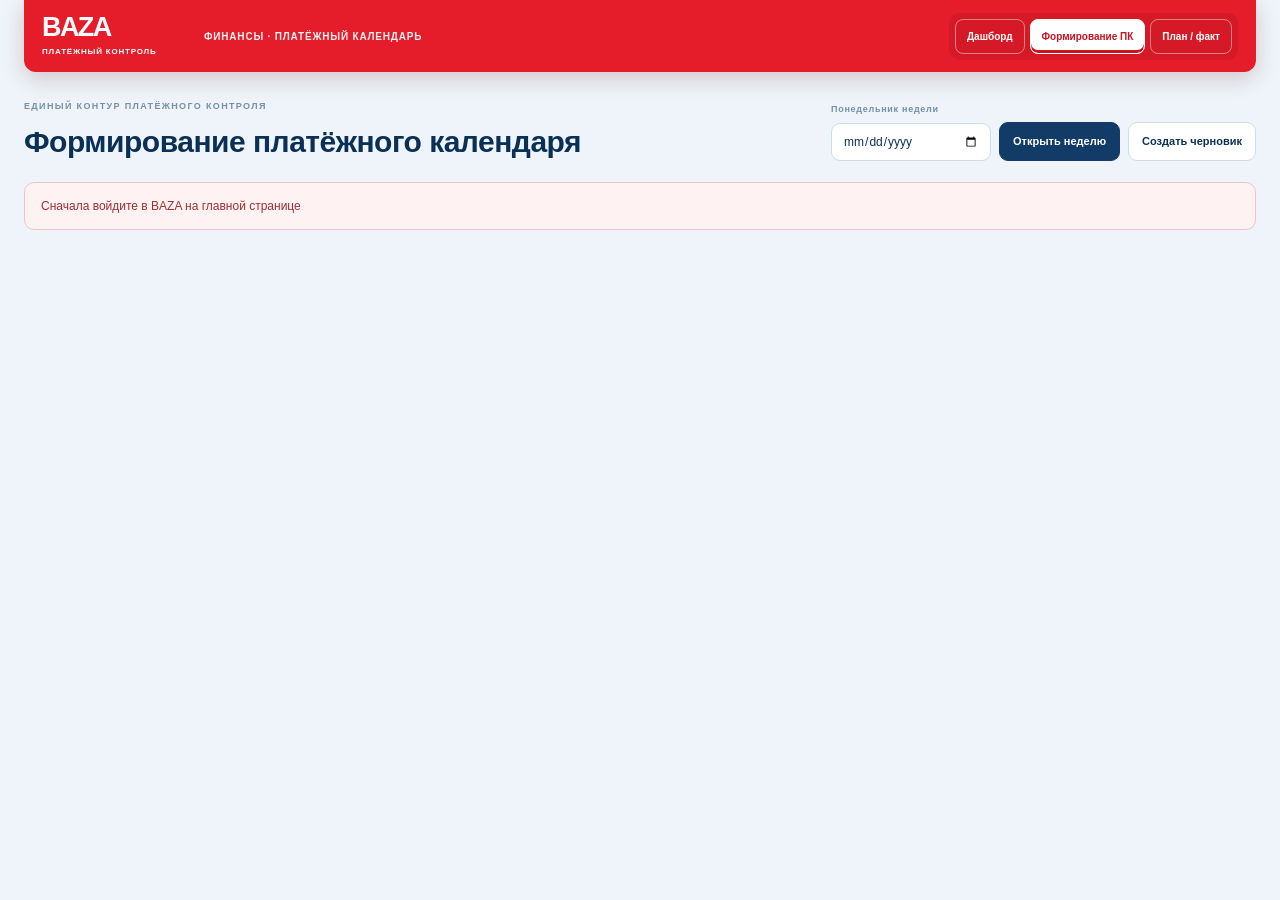
==== commit 7f73635e: "Упростить навигацию платежного календаря" ====
--- a/calendar.html
+++ b/calendar.html
@@ -190,7 +190,7 @@
 @media(max-width:560px){.topbar{padding:9px 10px;gap:8px}.topbar .brand{min-width:118px}.topbar .period{min-width:0;font-size:8px}.topbar .nav{width:100%}.topbar .nav a{padding:8px 9px;font-size:9px}}
 </style></head>
 <body><div class="page">
-<header class="topbar"><a href="index.html#dashboard" class="brand" aria-label="BAZA, платёжный контроль"><b>BAZA</b><small>ПЛАТЁЖНЫЙ КОНТРОЛЬ</small></a><div class="period">ФИНАНСЫ · ПЛАТЁЖНЫЙ КАЛЕНДАРЬ</div><nav class="nav"><a href="index.html#dashboard">Дашборд</a><a href="index.html#registry">Реестр платежей</a><a href="calendar.html" class="active" aria-current="page">Формирование ПК</a><a href="index.html#groupCashBridge">Остатки</a><a href="plan-fact.html">План / факт</a><a href="fund-pools.html">Кубышки</a><a href="operational-coverage.html">Операц. покрытие</a><a id="usersLink" href="users.html" hidden>Пользователи</a></nav></header>
+<header class="topbar"><a href="index.html#dashboard" class="brand" aria-label="BAZA, платёжный контроль"><b>BAZA</b><small>ПЛАТЁЖНЫЙ КОНТРОЛЬ</small></a><div class="period">ФИНАНСЫ · ПЛАТЁЖНЫЙ КАЛЕНДАРЬ</div><nav class="nav"><a href="index.html#dashboard">Дашборд</a><a href="calendar.html" class="active" aria-current="page">Формирование ПК</a><a href="plan-fact.html">План / факт</a><a id="usersLink" href="users.html" hidden>Пользователи</a></nav></header>
 <section class="hero"><div><div class="eyebrow">ЕДИНЫЙ КОНТУР ПЛАТЁЖНОГО КОНТРОЛЯ</div><h1>Формирование платёжного календаря</h1></div>
  <div class="hero-actions"><div class="field"><label for="weekDate">Понедельник недели</label><input type="date" id="weekDate"></div>
  <button id="openWeek" type="button" class="btn primary">Открыть неделю</button><button id="createWeek" type="button" class="btn">Создать черновик</button></div></section>
